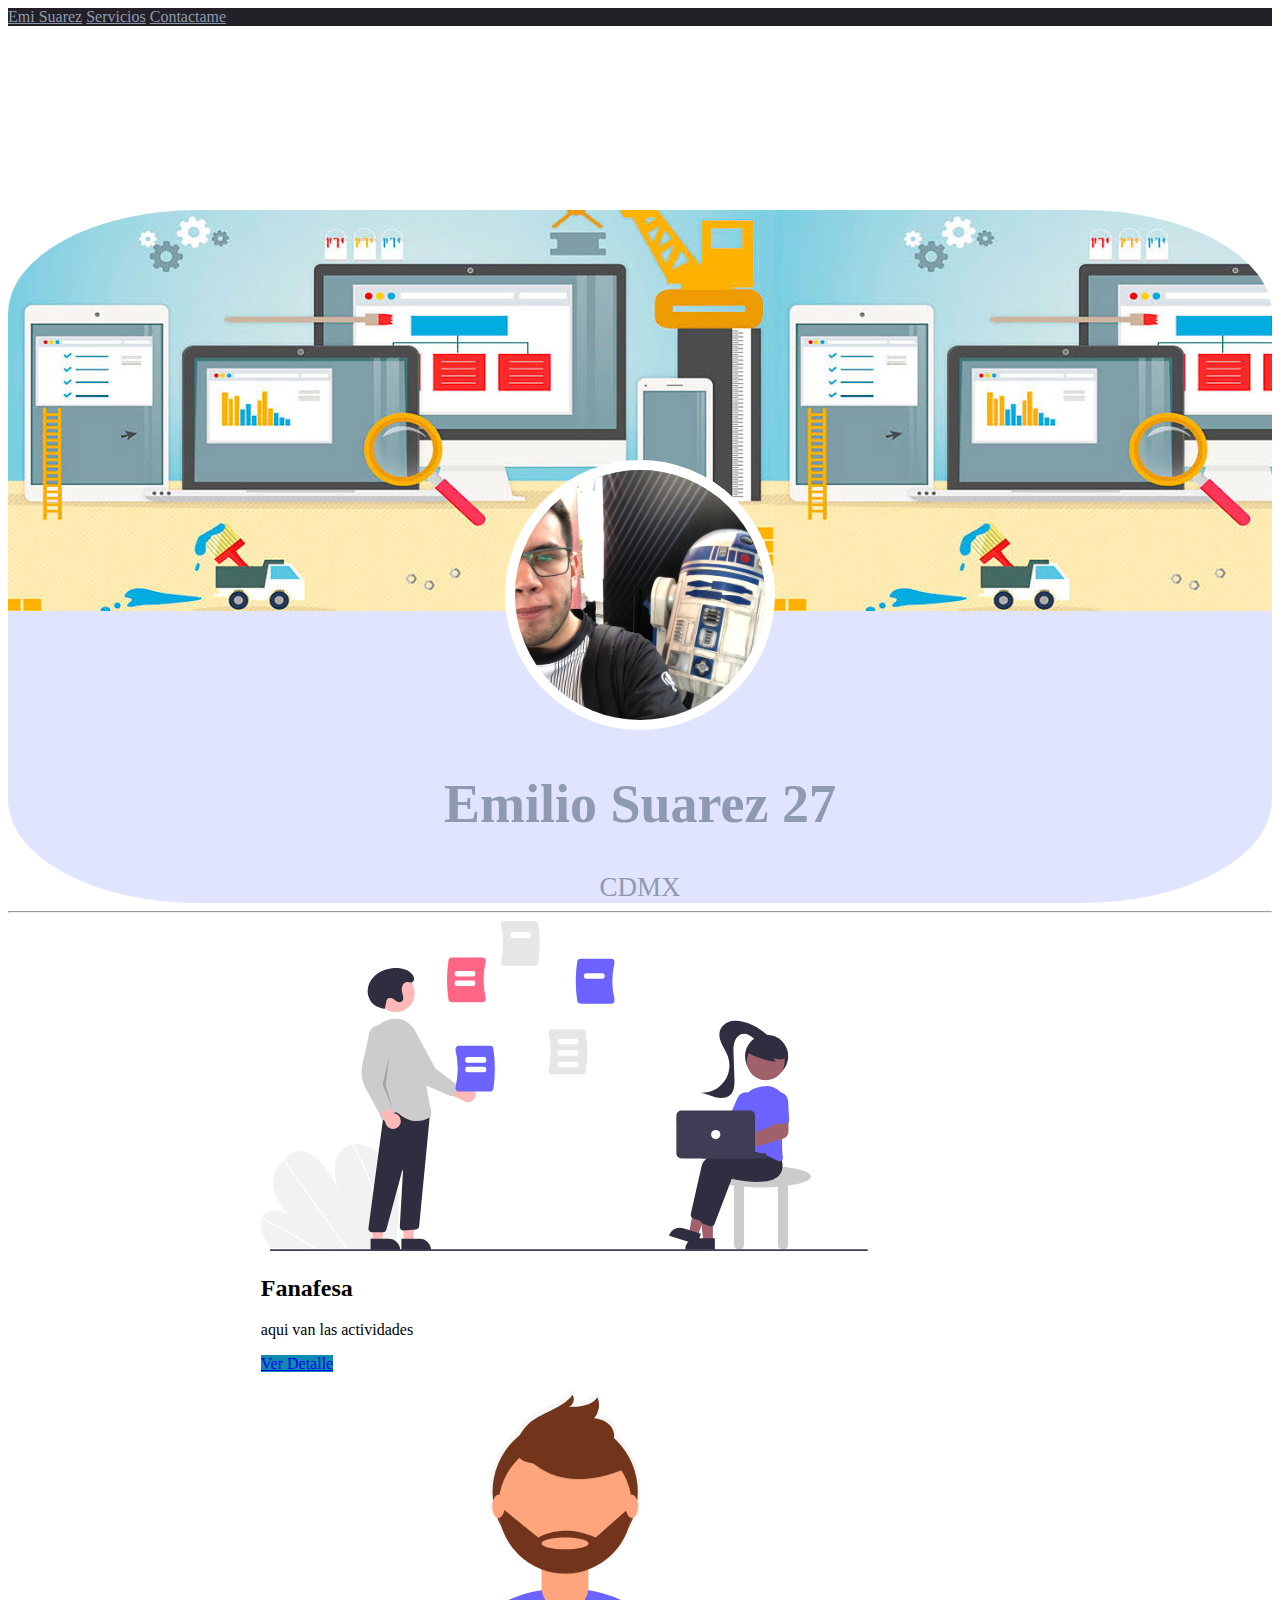
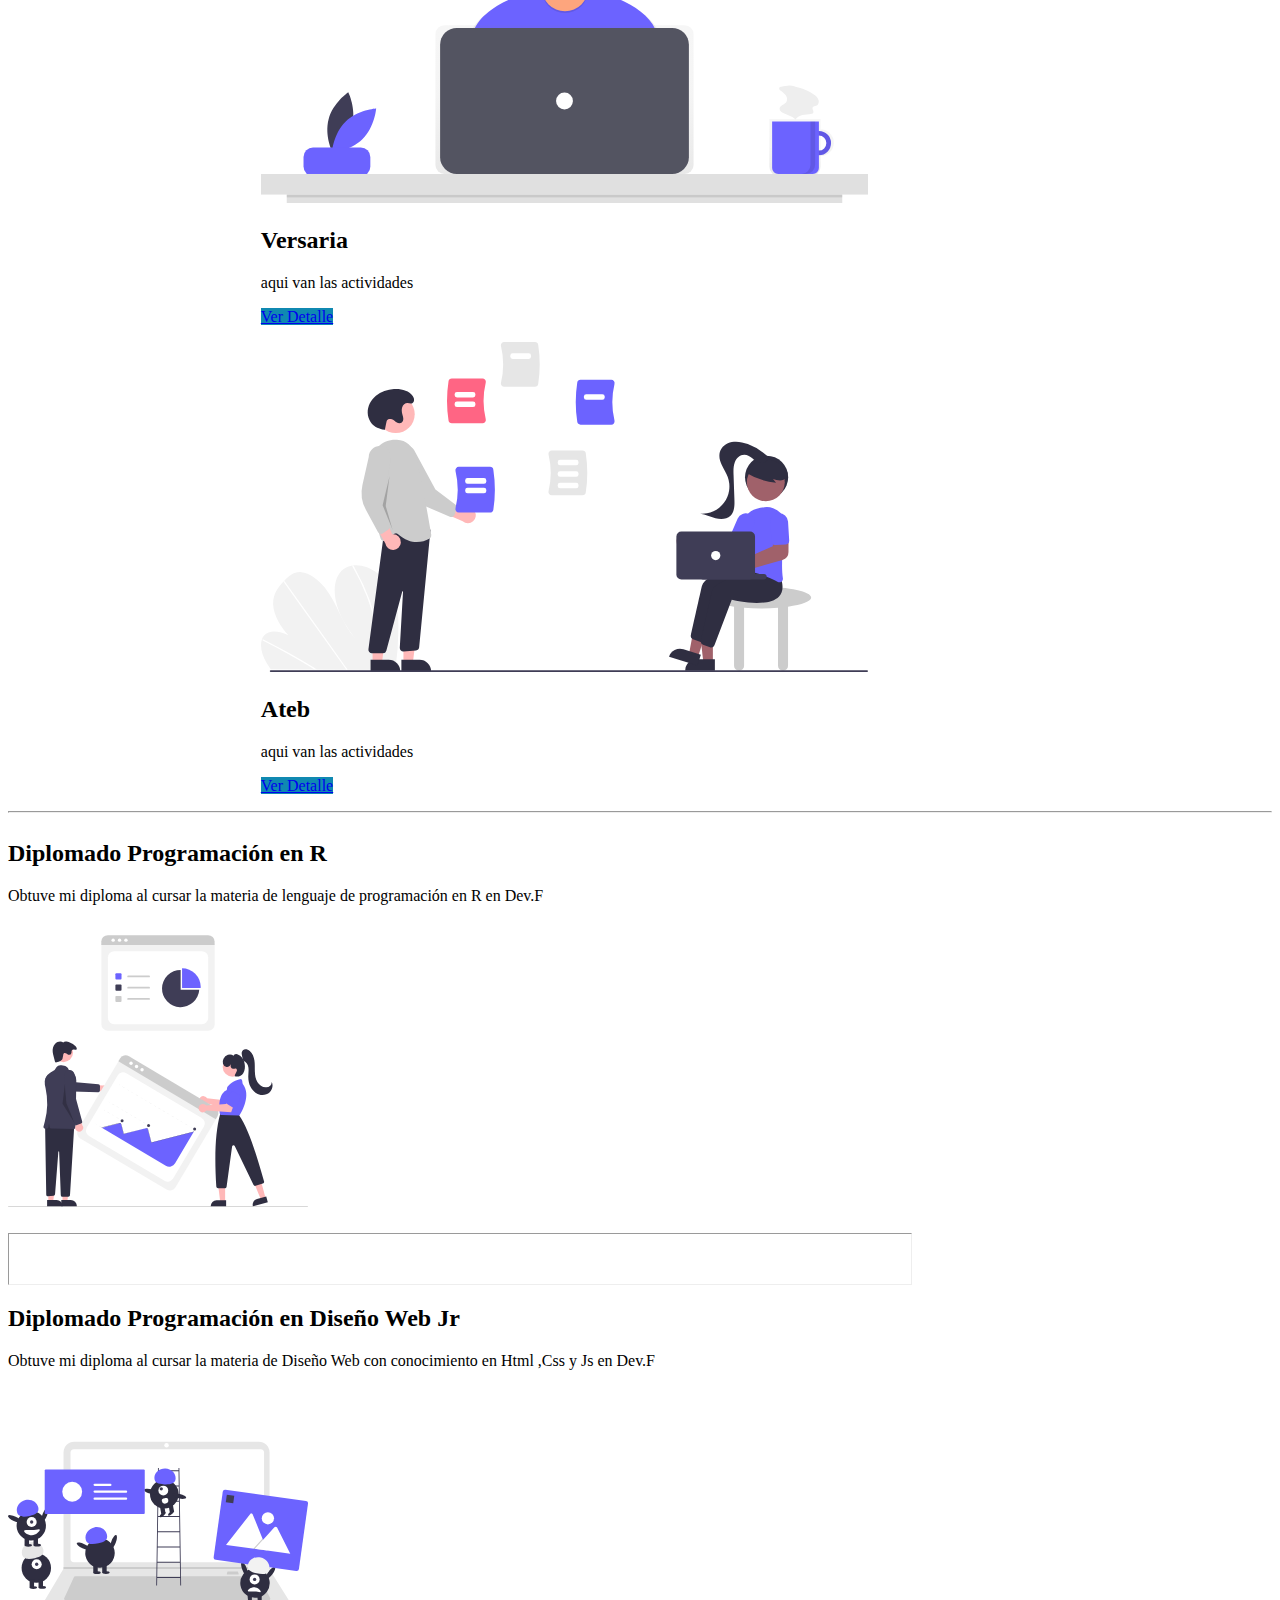
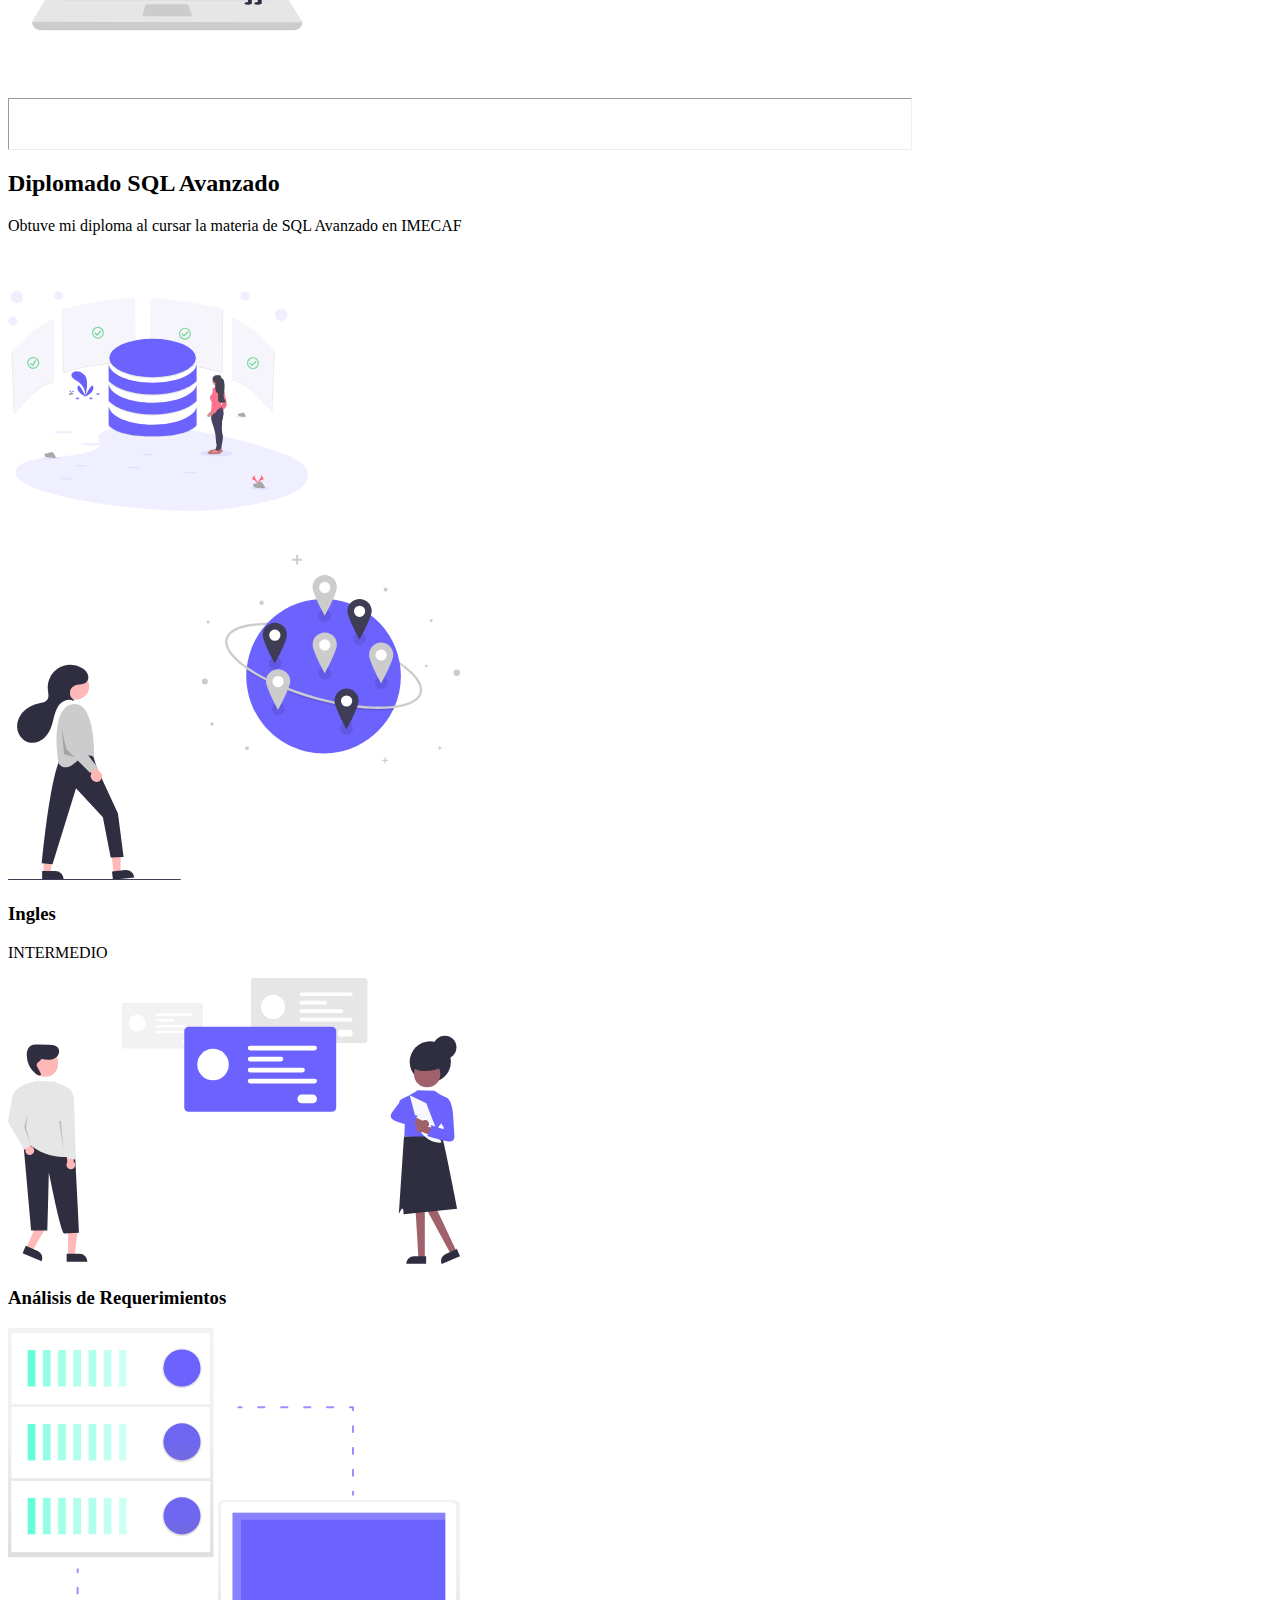
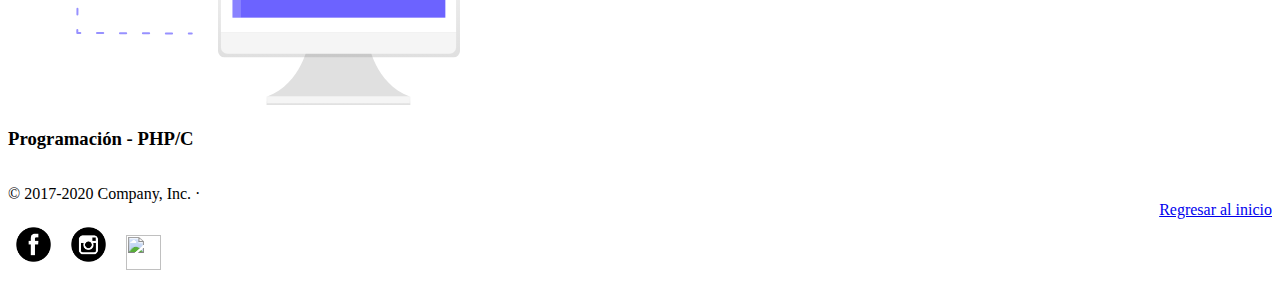
==== index.html @ 8e9b0027 "Inicializar proyecto" ====
<!DOCTYPE html>
<html lang="en">

<head>
    <meta charset="UTF-8">
    <meta name="viewport" content="width=device-width, initial-scale=1.0">
    <title>Emi Suarez</title>
    <!--BOOTSTRAP-->
    <link rel="stylesheet" href="https://cdn.jsdelivr.net/npm/bootstrap@4.5.3/dist/css/bootstrap.min.css"
        integrity="sha384-TX8t27EcRE3e/ihU7zmQxVncDAy5uIKz4rEkgIXeMed4M0jlfIDPvg6uqKI2xXr2" crossorigin="anonymous">
    <script src="https://code.jquery.com/jquery-3.5.1.slim.min.js"
        integrity="sha384-DfXdz2htPH0lsSSs5nCTpuj/zy4C+OGpamoFVy38MVBnE+IbbVYUew+OrCXaRkfj"
        crossorigin="anonymous"></script>
    <script src="https://cdn.jsdelivr.net/npm/bootstrap@4.5.3/dist/js/bootstrap.bundle.min.js"
        integrity="sha384-ho+j7jyWK8fNQe+A12Hb8AhRq26LrZ/JpcUGGOn+Y7RsweNrtN/tE3MoK7ZeZDyx"
        crossorigin="anonymous"></script>
    <!--ESTILOS MINE-->
    <link rel="stylesheet" href="./style.css">
    <script src="./main.js"></script>
</head>

<body>
    <header>
        <nav class="site-header navbar-expand-md navbar-dark fixed-top bg-dark barra">
            <div class="container d-flex flex-column flex-md-row justify-content-between">
                <a class="py-2" href="#">Emi Suarez</a>
                <a class="py-2 d-none d-md-inline-block" href="./servicios.html">Servicios</a>
                <a class="py-2 d-none d-md-inline-block" href="#">Contactame</a>
            </div>
        </nav>
    </header>
    <main>
        <!--tarjeta presentacion-->
        <section class="AboutMe">
            <div class="container-fluid d-flex justify-content-center">
                <div class="col col-sm-12 col-md-12 col-lg-6">
                    <div>   
                        <div class="infoYo align-self-end">
                            <div class="Espacio"></div>
                            <img src="./Images/Yo.jpeg" class="fotoYo" />
                            <h1>Emilio Suarez
                                <span class="js-counter h2 text-primary" data-value="27">27</span>
                            </h1>
                            <span>CDMX</span>
                        </div>
                    </div>
                </div>
            </div>
        </section>
        <!--Experiencia laboral-->
        <hr class="featurette-divider">
        <section class="expLab">
            <div class="container-fluid market">
                <div class="row d-flex justify-content-between">
                    <div class="col-sm-6 col-lg-4 px-2 px-lg-3 mb-3 mb-lg-0 aos-init aos-animate" data-aos="fade-up">
                        <img src="./Images/trabajo1.svg">
                        <h2>
                            Fanafesa
                        </h2>
                        <p>
                            aqui van las actividades
                        </p>
                        <p>
                            <a class="btn btn-sencondary boton" href="#" role="button">Ver Detalle</a>
                        </p>
                    </div>
                    <div class="col-sm-6 col-lg-4 px-2 px-lg-3 mb-3 mb-lg-0 aos-init aos-animate" data-aos="fade-up" data-aos-delay="150">
                        <img src="./Images/trabajo2.svg">
                        <h2>
                            Versaria
                        </h2>
                        <p>
                            aqui van las actividades
                        </p>
                        <p>
                            <a class="btn btn-sencondary boton" href="#" role="button">Ver Detalle</a>
                        </p>
                    </div>
                    <div class="col-sm-6 col-lg-4 px-2 px-lg-3 aos-init aos-animate" data-aos="fade-up" data-aos-delay="200">
                        <img src="./Images/trabajo1.svg">
                        <h2>
                            Ateb
                        </h2>
                        <p>
                            aqui van las actividades
                        </p>
                        <p>
                            <a class="btn btn-sencondary boton" href="#" role="button">Ver Detalle</a>
                        </p>
                    </div>
                </div>
            </div>
        </section>
        <!--Otros estudios-->
        <hr class="featurette-divider">
        <section class="conocimiento">
            <div class="container">
                <div class="row featurette contenido">
                    <div class="col-md-7">
                        <h2 class="featurette-heading"> Diplomado
                            <span class="text-muted">
                                Programación en R
                            </span>
                        </h2>
                        <p>
                            Obtuve mi diploma al cursar la materia de lenguaje de programación en R en Dev.F
                        </p>
                    </div>
                    <div class="col-md-5">
                        <img src="./Images/R.svg"
                            class="bd-placeholder-img bd-placeholder-img-lg featurette-image img-fluid mx-auto"
                            width="300" height="300" preserveAspectRatio="xMidYMid slice" focusable="false" role="img">
                    </div>
                    <hr class="featurette-divider">
                    <div class="row featurette">
                        <div class="col-md-7 order-md-2">
                            <h2 class="featurette-heading"> Diplomado
                                <span class="text-muted">
                                    Programación en Diseño Web Jr
                                </span>
                            </h2>
                            <p>
                                Obtuve mi diploma al cursar la materia de Diseño Web con conocimiento en Html ,Css y Js
                                en
                                Dev.F
                            </p>
                        </div>
                        <div class="col-md-5 order-md-1">
                            <img src="./Images/html.svg"
                                class="bd-placeholder-img bd-placeholder-img-lg featurette-image img-fluid mx-auto"
                                width="300" height="300" preserveAspectRatio="xMidYMid slice" focusable="false"
                                role="img">
                        </div>
                    </div>
                    <hr class="featurette-divider">
                    <div class="row featurette">
                        <div class="col-md-7">
                            <h2 class="featurette-heading">Diplomado
                                <span class="text-muted">SQL Avanzado</span>
                            </h2>
                            <p class="lead">
                                Obtuve mi diploma al cursar la materia de SQL Avanzado en
                                IMECAF
                            </p>
                        </div>
                        <div class="col-md-5">
                            <img src="./Images/sql.svg"
                                class="bd-placeholder-img bd-placeholder-img-lg featurette-image img-fluid mx-auto"
                                width="300" height="300" preserveAspectRatio="xMidYMid slice" focusable="false"
                                role="img">
                        </div>
                    </div>
                    <div class="container-fluid">
                        <div class="row d-flex justify-content-around conocimientoAdic">
                            <div class="col-lg-3">
                                <img src="./Images/Language.svg">
                                <h3>
                                    Ingles
                                </h3>
                                <p>
                                    INTERMEDIO
                                </p>
                            </div>
                            <div class="col-lg-3">
                                <img src="./Images/Analysis.svg">
                                <h3>
                                    Análisis de Requerimientos
                                </h3>
                            </div>
                            <div class="col-lg-3">
                                <img src="./Images/programming.svg">
                                <h3>
                                    Programación - PHP/C
                                </h3>
                            </div>
                        </div>
                    </div>
                </div>
            </div>
        </section>
    </main>
    <!--footer-->
    <section>
        <footer class="container redes">
            <p class="float-rigth">
                <a href="#">
                    Regresar al inicio
                </a>
            </p>
            <p>© 2017-2020 Company, Inc. ·</p>
            <div class="d-flex justify-content-center">
            <a href="http://facebook.com" target="_BLANK"> <img src="./Images/facebook.png" class="img-pie" /></a>
            <a href="https://www.instagram.com/" target="_BLANK"><img src="./Images/instagram.png"
                    class="img-pie" /></a>
            <a href="https://www.linkedin.com/" target="_BLANK"><img src="./Images/linkedin.png" class="img-pie" /></a>
        </div>
        </footer>
    </section>
</body>

</html>
---- style.css ----
:root{
    --dark-blue: hsl(260, 8%, 14%);
    --dark-blue-reviews: hsl(217, 28%, 15%);
    --dark-blue-testimonial: hsl(219, 30%, 18%);
    --cyan: hsl(180, 66%, 49%);
    --white: white;
    --manate : hsl(218, 17%, 62%);
    --languid-lavender: hsl(275, 18%, 79%);
    --pale-pink: hsl(351, 47%, 88%);
    --pale-purple-pantone:hsl(312, 91%, 96%);
    --lavander-web:hsl(233, 100%, 94%);
    --peacook-blue: hsl(195, 83%, 38%);

}
/*Nav*/
.site-header a:hover{
    color: var(--white);
    text-decoration: none;
}

.barra{
    background-color: var(--dark-blue);
    margin-bottom: 10%;
}

.barra a{
    color: var(--manate);
}

/*aboutMe*/
.AboutMe{
    padding-top: 3%;
}

.infoYo{
    color: var(--manate);
    font-size: 27px;
    border-radius: 15%;
    font-family: 'Architects Daughter', cursive;
    text-align: center;
    background: var(--lavander-web) url(./Images/IMG_2468.JPG);
    background-repeat: repeat no-repeat;
    overflow: hidden;
    margin-top: 20px;
    padding-top: 250px;
}

.fotoYo{
    width:250px;
    height:250px;
    border-radius:200px;
    object-fit: cover;
    border: var(--white) solid 10px;
}

/*Experiencia Laboral*/
.expLab{
    padding-left: 20%;
}

.expLab img{
    width: 60%;
    height: 60%;
    align-items: center;
}

.boton{
    background-color: var(--peacook-blue);
}

/*Conocimientos*/
.conocimiento{
    display: flex;
    align-items: baseline;
}

.conocimiento hr{
    padding-top: 50px;
}

.conocimientoAdic img{
    height: 50%;
    width: 50%;
    align-items: center;
}

/*Footer*/
.img-pie{
    width: 35px;
    height: 35px;
    margin: 8px;
}

.float-rigth{
    float: right !important;
}

.Jumbotron{
    background-image: url(./Images/undraw_design_components_9vy6.svg);
    background-position: top;
    background-repeat: no-repeat;
    background-size: contain;
}
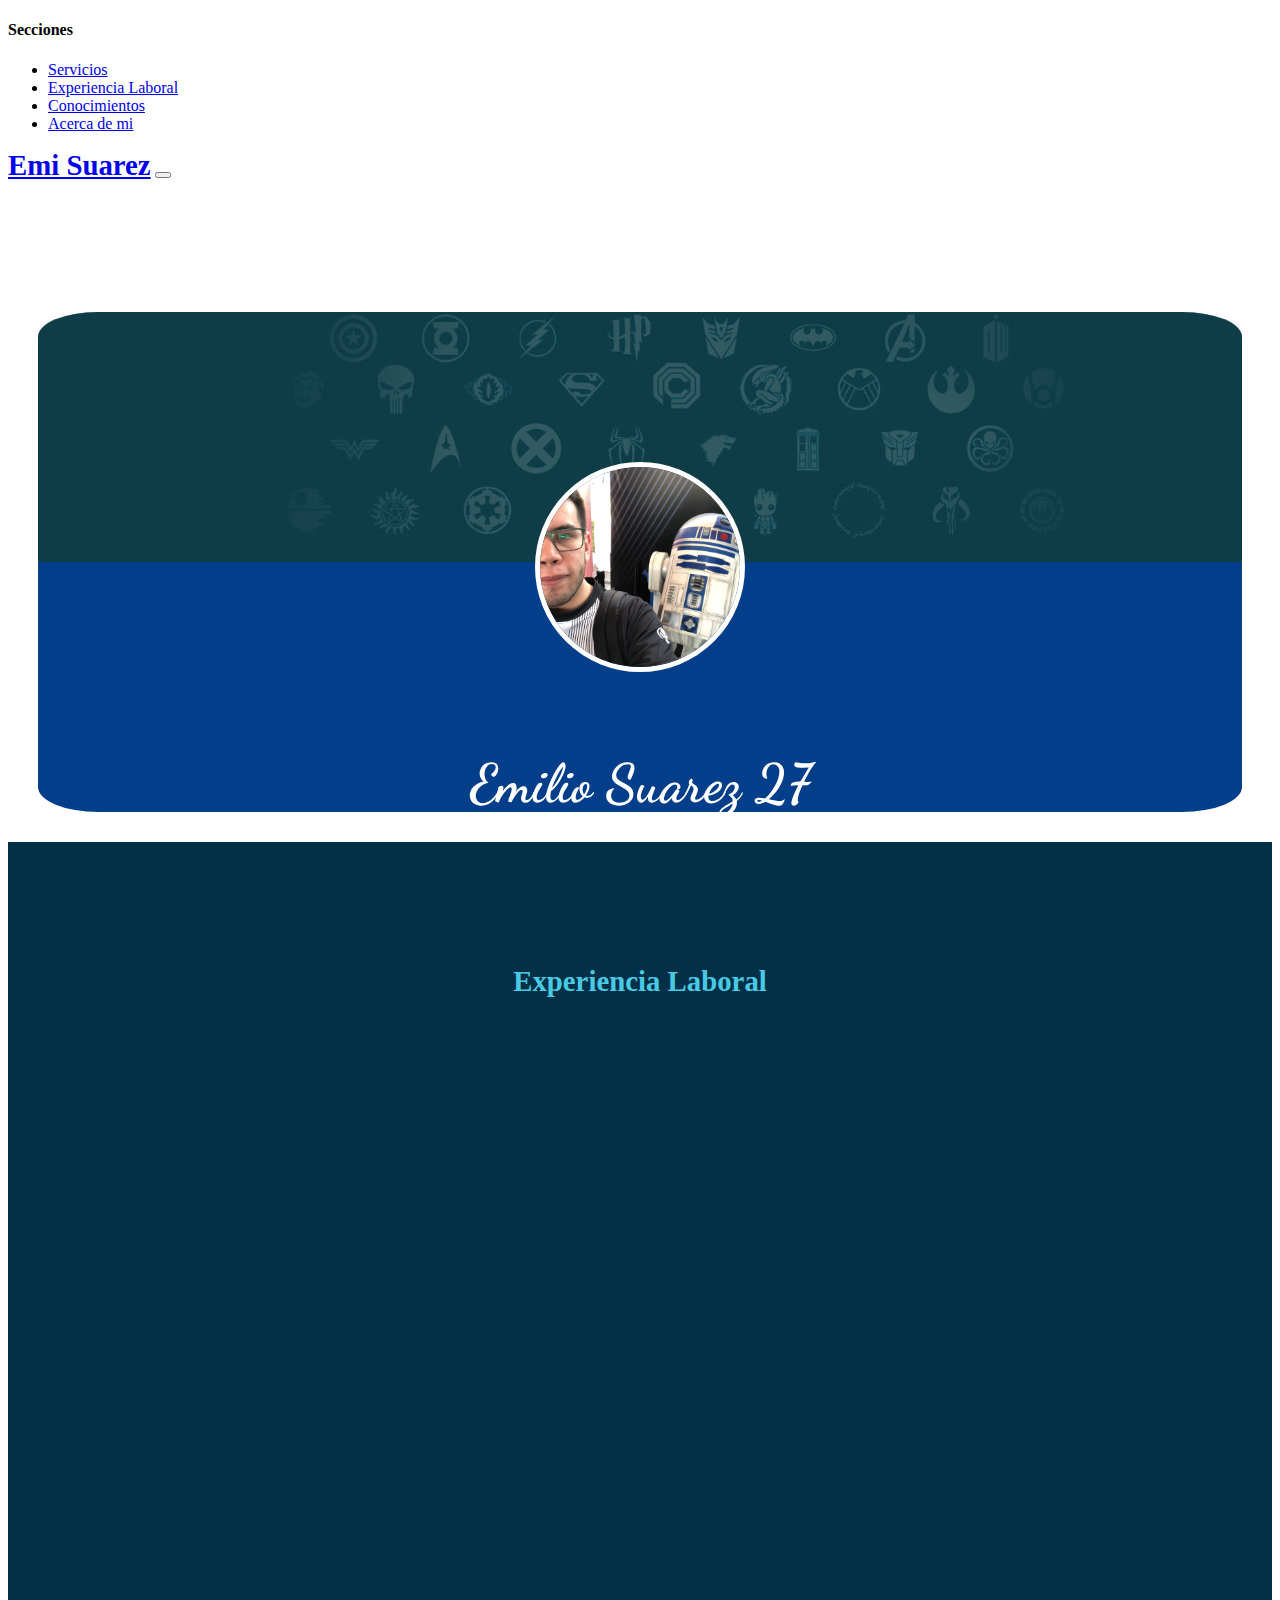
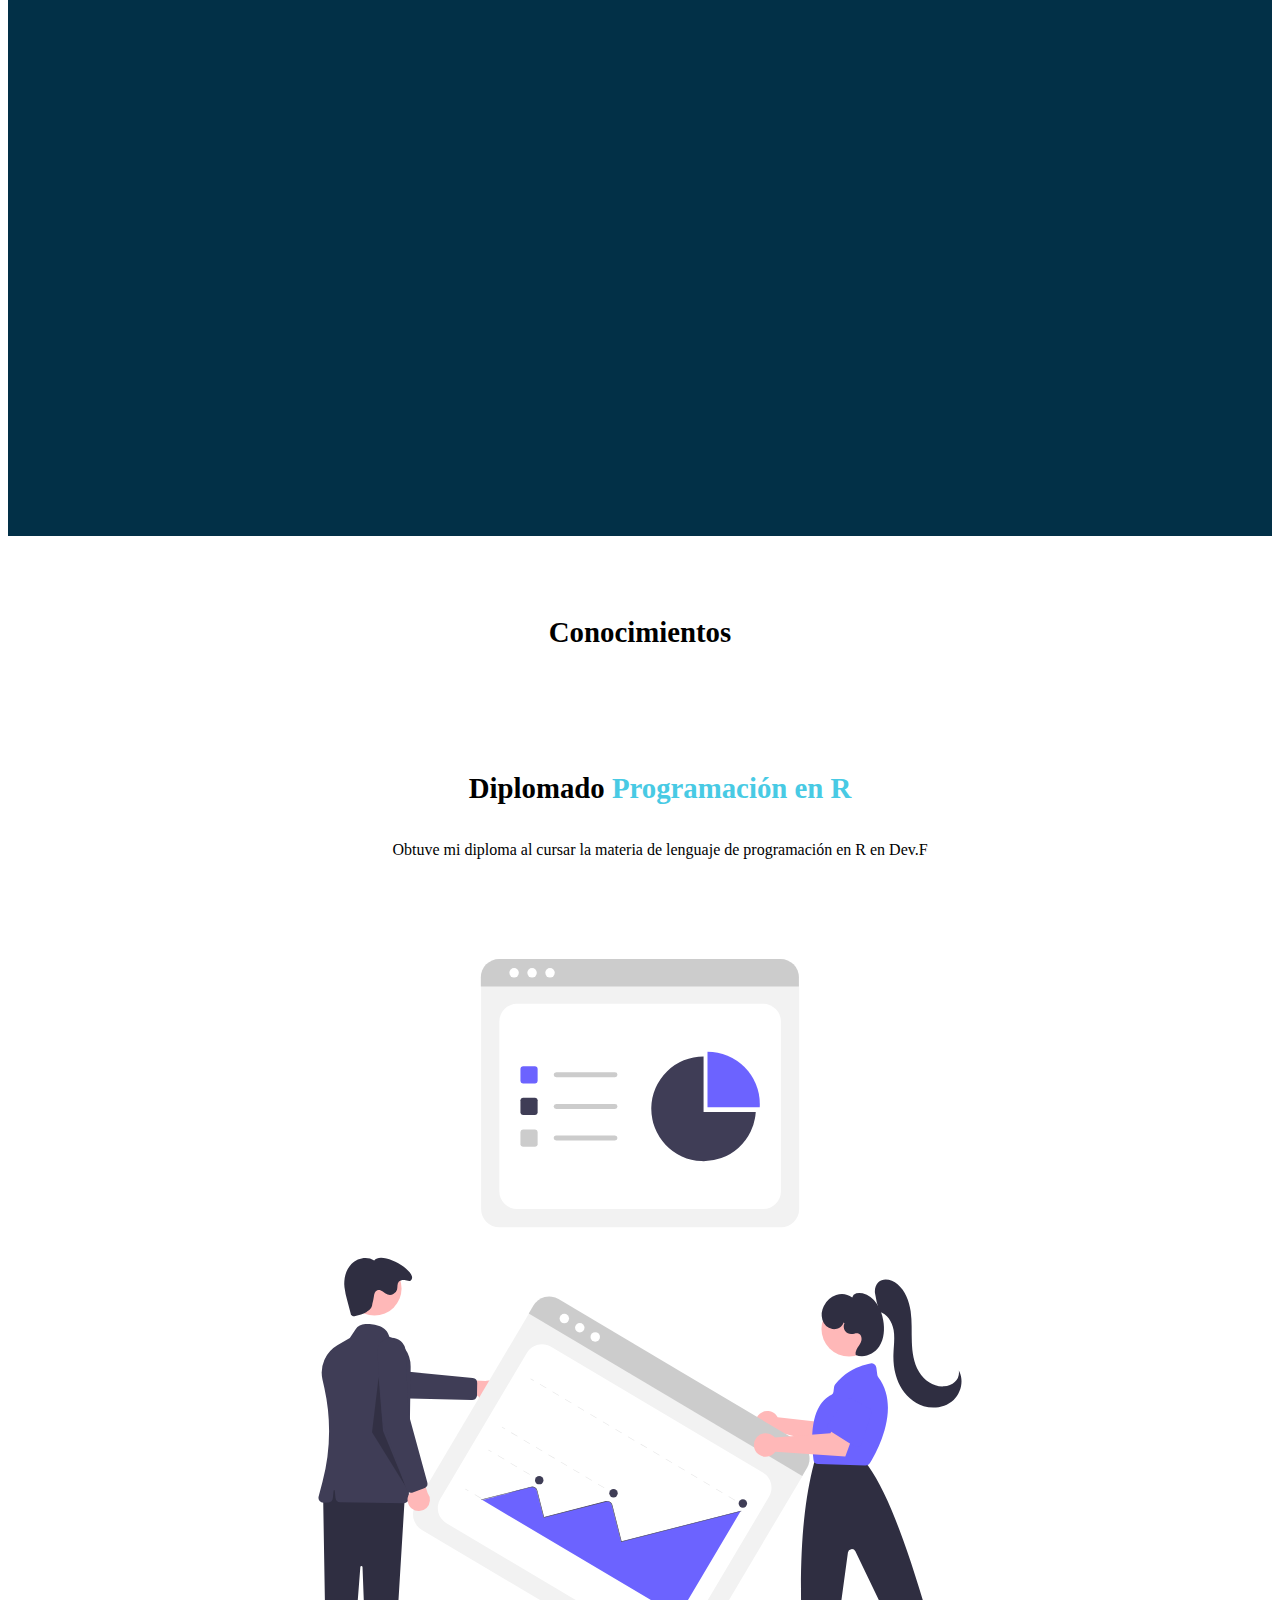
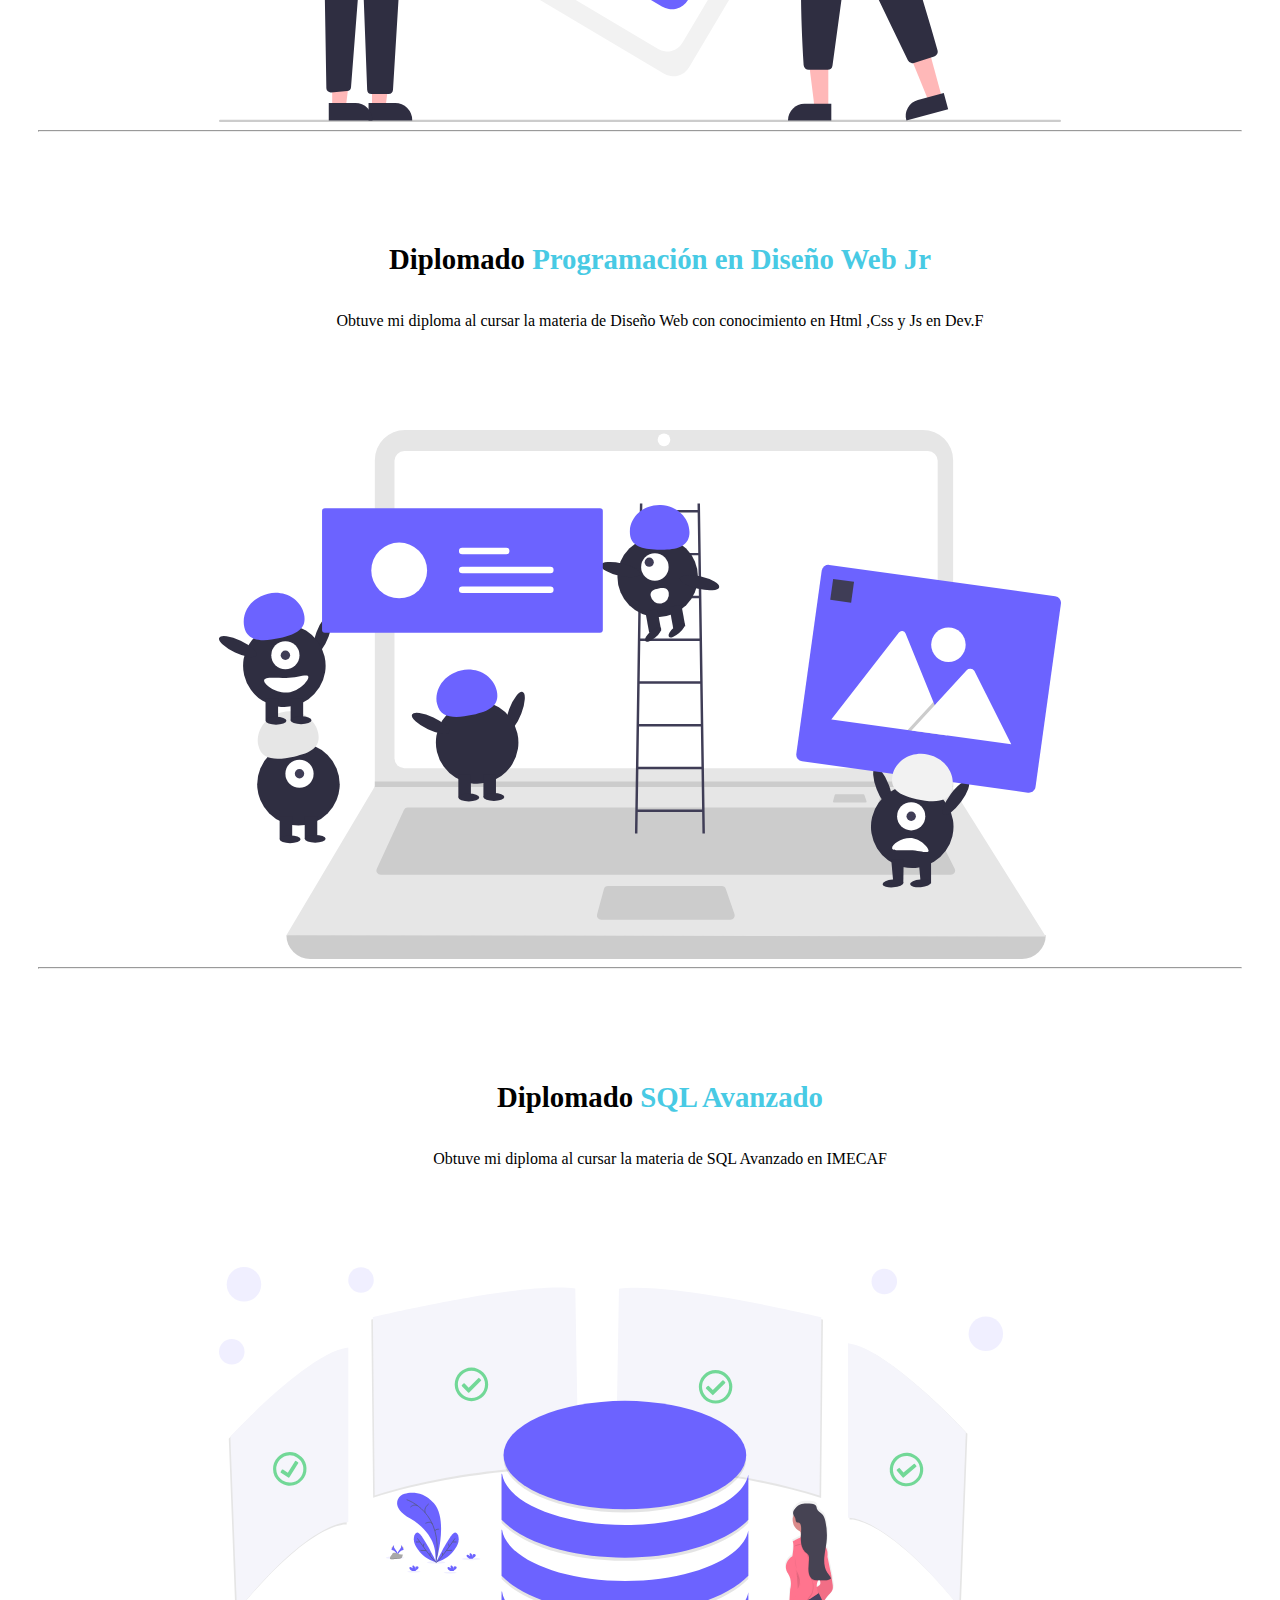
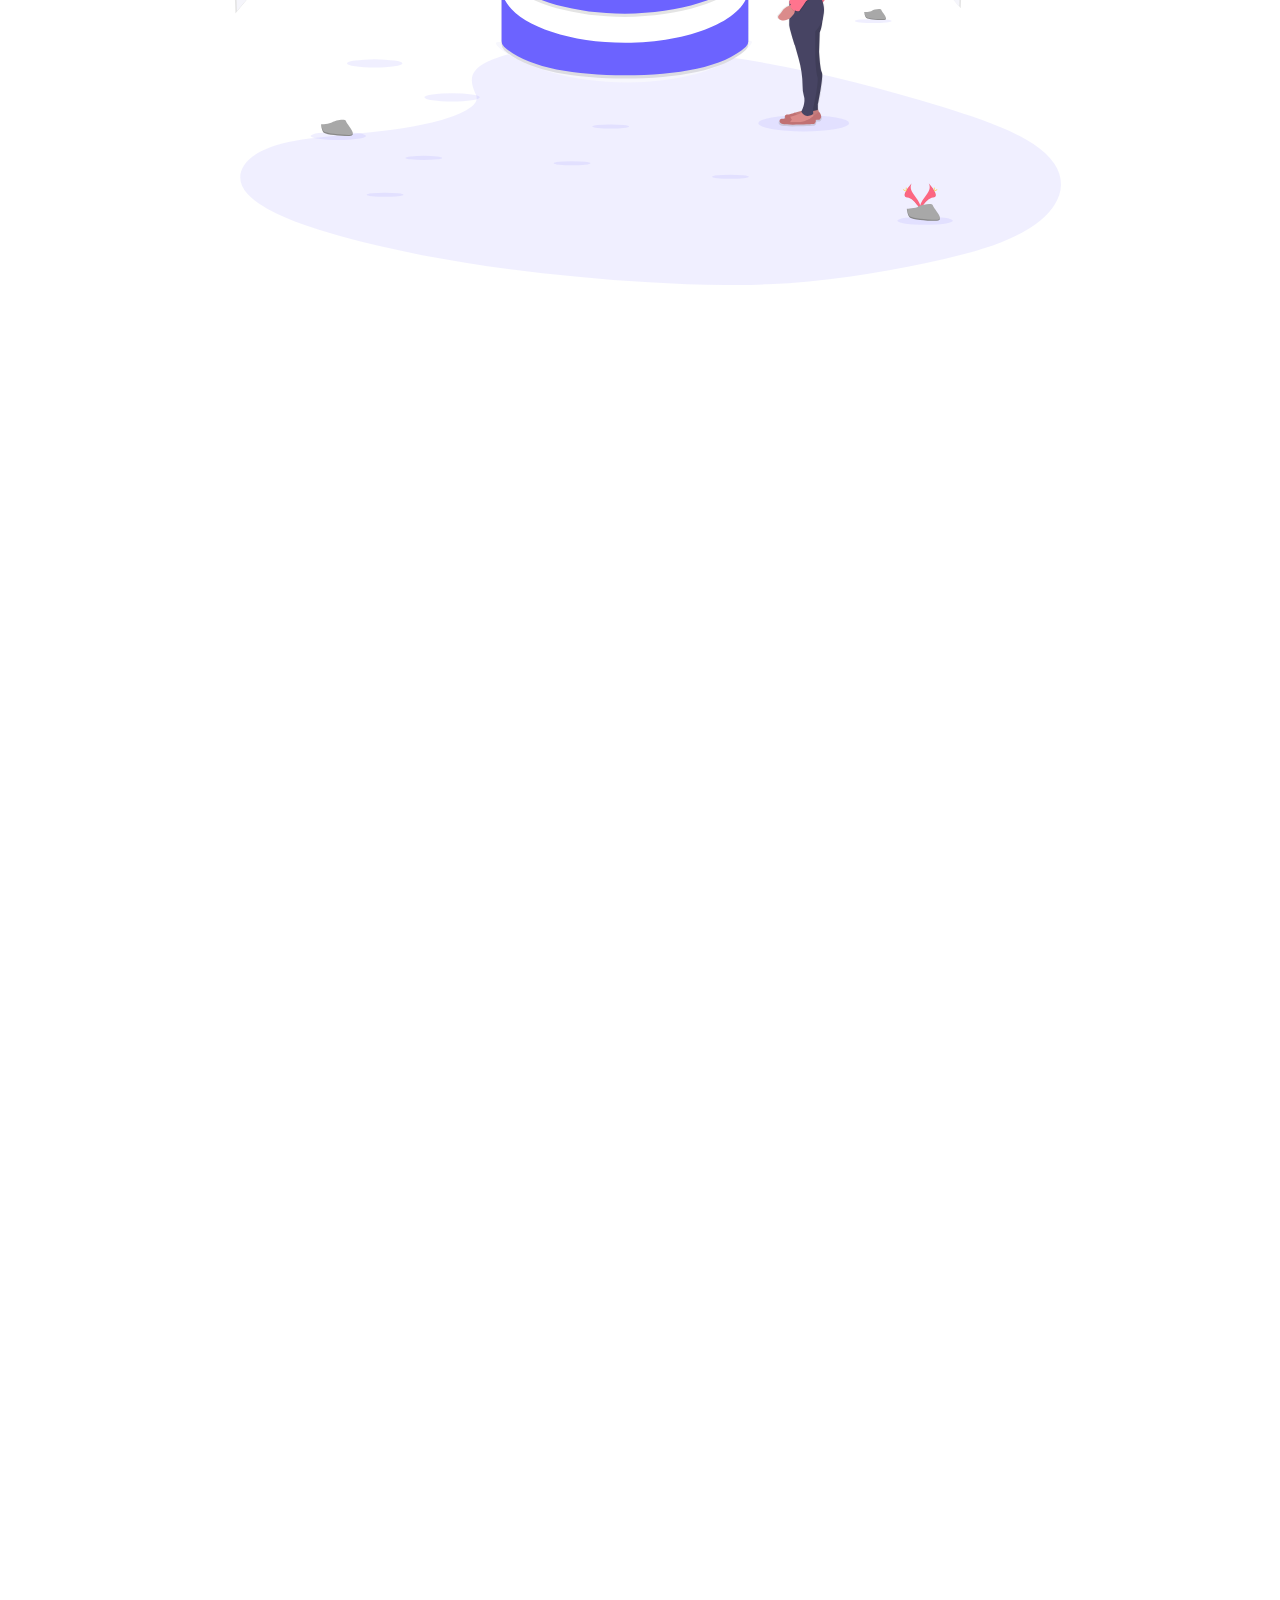
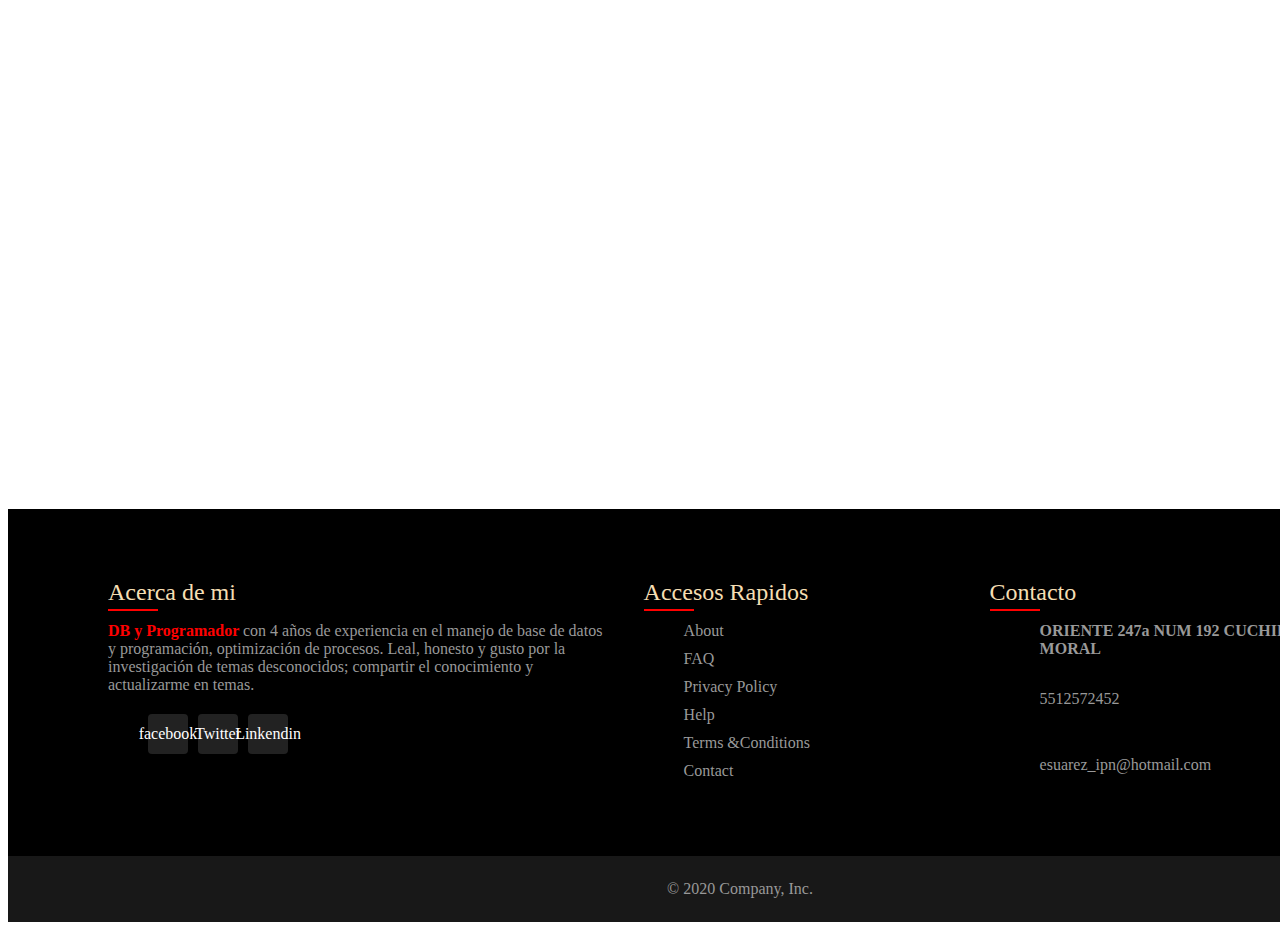
==== commit 5ee740ad: "cambio estilos background y animaciones" ====
--- a/index.html
+++ b/index.html
@@ -14,75 +14,130 @@
     <script src="https://cdn.jsdelivr.net/npm/bootstrap@4.5.3/dist/js/bootstrap.bundle.min.js"
         integrity="sha384-ho+j7jyWK8fNQe+A12Hb8AhRq26LrZ/JpcUGGOn+Y7RsweNrtN/tE3MoK7ZeZDyx"
         crossorigin="anonymous"></script>
+    <!--ESTILOS animated-->
+    <link rel="stylesheet" href="https://cdnjs.cloudflare.com/ajax/libs/animate.css/4.1.1/animate.min.css" />
     <!--ESTILOS MINE-->
     <link rel="stylesheet" href="./style.css">
+    <script src="./wow.js"></script>
+    <script>
+        new WOW().init();
+    </script>
     <script src="./main.js"></script>
 </head>
 
 <body>
     <header>
-        <nav class="site-header navbar-expand-md navbar-dark fixed-top bg-dark barra">
-            <div class="container d-flex flex-column flex-md-row justify-content-between">
-                <a class="py-2" href="#">Emi Suarez</a>
-                <a class="py-2 d-none d-md-inline-block" href="./servicios.html">Servicios</a>
-                <a class="py-2 d-none d-md-inline-block" href="#">Contactame</a>
-            </div>
-        </nav>
+        <div class="collapse bg-dark" id="navbarHeader">
+            <div class="container boxSec">
+              <div class="row">
+                <div class="col-sm-4 offset-md-1 py-4">
+                  <h4 class="text-white">Secciones</h4>
+                  <ul class="list-unstyled">
+                    <li><a href="./servicios.html" class="text-white">Servicios</a></li>
+                    <li><a href="#" class="text-white">Experiencia Laboral</a></li>
+                    <li><a href="#" class="text-white">Conocimientos</a></li>
+                    <li><a href="#" class="text-white">Acerca de mi</a></li>
+                  </ul>
+                </div>
+              </div>
+            </div>
+          </div>
+          <div class="navbar navbar-dark bg-dark shadow-sm">
+            <div class="container d-flex justify-content-between">
+              <a href="#" class="navbar-brand d-flex align-items-center Name">Emi Suarez</a>
+              <button class="navbar-toggler" type="button" data-toggle="collapse" data-target="#navbarHeader" aria-controls="navbarHeader" aria-expanded="false" aria-label="Toggle navigation">
+                <span class="navbar-toggler-icon"></span>
+              </button>
+            </div>
+          </div>
     </header>
     <main>
         <!--tarjeta presentacion-->
         <section class="AboutMe">
             <div class="container-fluid d-flex justify-content-center">
                 <div class="col col-sm-12 col-md-12 col-lg-6">
-                    <div>   
-                        <div class="infoYo align-self-end">
-                            <div class="Espacio"></div>
-                            <img src="./Images/Yo.jpeg" class="fotoYo" />
-                            <h1>Emilio Suarez
-                                <span class="js-counter h2 text-primary" data-value="27">27</span>
-                            </h1>
-                            <span>CDMX</span>
+                    <div>
+                        <div class="infoYo">
+                            <div class="boxHeader">
+                            </div>
+                            <div class="boxContent">
+                                <img src="./Images/Yo.jpeg" class="fotoYo" />
+                                <div class="boxInfo">
+                                    <h1>Emilio Suarez
+                                        <span>27</span><br>
+                                        <span>CDMX</span>
+                                    </h1>
+                                </div>
+                            </div>
                         </div>
                     </div>
                 </div>
             </div>
         </section>
         <!--Experiencia laboral-->
-        <hr class="featurette-divider">
         <section class="expLab">
-            <div class="container-fluid market">
+            <h2>Experiencia Laboral</h2>
+            <div class="container-fluid market animate__fadeInRightBig wow" data-wow-duration="4s">
                 <div class="row d-flex justify-content-between">
-                    <div class="col-sm-6 col-lg-4 px-2 px-lg-3 mb-3 mb-lg-0 aos-init aos-animate" data-aos="fade-up">
+                    <div class="col-sm-6 col-lg-4 px-2 px-lg-3 mb-3 mb-lg-0 boxExpLab">
                         <img src="./Images/trabajo1.svg">
                         <h2>
                             Fanafesa
                         </h2>
                         <p>
-                            aqui van las actividades
+                            <ul class="list-unstyled">
+                                <li>Soporte a la herramienta HCM</li>
+                                <li>Levantamiento de Service Request</li>
+                                <li>Accesos y roles a usuarios</li>
+                                <li>Actualización informacion a tablas mediante un layout de carga</li>
+                                <li>Reportes en OTBI</li>
+                                <li>Conultas PL/SQL</li>
+                                <li>Configuracion de modulos de la plataforma</li>
+                                <li>Analisis de requerimientos y plan de trabajo</li>
+                              </ul>
                         </p>
                         <p>
                             <a class="btn btn-sencondary boton" href="#" role="button">Ver Detalle</a>
                         </p>
                     </div>
-                    <div class="col-sm-6 col-lg-4 px-2 px-lg-3 mb-3 mb-lg-0 aos-init aos-animate" data-aos="fade-up" data-aos-delay="150">
+                    <div class="col-sm-6 col-lg-4 px-2 px-lg-3 mb-3 mb-lg-0 boxExpLab">
                         <img src="./Images/trabajo2.svg">
                         <h2>
                             Versaria
                         </h2>
                         <p>
-                            aqui van las actividades
+                            <ul class="list-unstyled">
+                                <li>Monitorizar ejecucion de JOBS</li>
+                                <li>Revision de documentacion DB2 para realizar soporte</li>
+                                <li>Migracion de version SQL SERVER</li>
+                                <li>Monitorizar memoria del servidor donde esta alojada Base de Datos</li>
+                                <li>Liberaion de bloqueos por ejecucion de JOBSde SQL SERVER</li>
+                                <li>Respaldo de base de datos</li>
+                                <li>Planificacion de capacidad</li>
+                                <li>Programación en COBOLen framework BETA91</li>
+                                <li>Generación de reportes</li>
+                              </ul>
                         </p>
                         <p>
                             <a class="btn btn-sencondary boton" href="#" role="button">Ver Detalle</a>
                         </p>
                     </div>
-                    <div class="col-sm-6 col-lg-4 px-2 px-lg-3 aos-init aos-animate" data-aos="fade-up" data-aos-delay="200">
-                        <img src="./Images/trabajo1.svg">
+                    <div class="col-sm-6 col-lg-4 px-2 px-lg-3 mb-3 mb-lg-0 boxExpLab">
+                        <img src="./Images/trabajo3.svg">
                         <h2>
                             Ateb
                         </h2>
                         <p>
-                            aqui van las actividades
+                            <ul class="list-unstyled">
+                                <li>Implementación del software Cofidi</li>
+                                <li>Diseño de base de datos para solución al usuario</li>
+                                <li>Migración de información de versión del SQL SERVER</li>
+                                <li>Modificación de Store Procedure</li>
+                                <li>Análisis de requerimientos y plan de trabajo</li>
+                                <li>Diseño de comunicación entre software y archivos de carga</li>
+                                <li>Tester</li>
+
+                            </ul>
                         </p>
                         <p>
                             <a class="btn btn-sencondary boton" href="#" role="button">Ver Detalle</a>
@@ -92,13 +147,13 @@
             </div>
         </section>
         <!--Otros estudios-->
-        <hr class="featurette-divider">
         <section class="conocimiento">
+            <h2>Conocimientos</h2>
             <div class="container">
-                <div class="row featurette contenido">
-                    <div class="col-md-7">
+                <div class="row featurette">
+                    <div class="col-md-6 boxContent">
                         <h2 class="featurette-heading"> Diplomado
-                            <span class="text-muted">
+                            <span>
                                 Programación en R
                             </span>
                         </h2>
@@ -106,16 +161,16 @@
                             Obtuve mi diploma al cursar la materia de lenguaje de programación en R en Dev.F
                         </p>
                     </div>
-                    <div class="col-md-5">
+                    <div class="col-md-6 boxImg">
                         <img src="./Images/R.svg"
                             class="bd-placeholder-img bd-placeholder-img-lg featurette-image img-fluid mx-auto"
-                            width="300" height="300" preserveAspectRatio="xMidYMid slice" focusable="false" role="img">
+                            preserveAspectRatio="xMidYMid slice" focusable="false" role="img">
                     </div>
                     <hr class="featurette-divider">
                     <div class="row featurette">
-                        <div class="col-md-7 order-md-2">
+                        <div class="col-md-6 order-md-2 boxContent">
                             <h2 class="featurette-heading"> Diplomado
-                                <span class="text-muted">
+                                <span>
                                     Programación en Diseño Web Jr
                                 </span>
                             </h2>
@@ -125,53 +180,56 @@
                                 Dev.F
                             </p>
                         </div>
-                        <div class="col-md-5 order-md-1">
+                        <div class="col-md-6 order-md-1 boxImg">
                             <img src="./Images/html.svg"
                                 class="bd-placeholder-img bd-placeholder-img-lg featurette-image img-fluid mx-auto"
-                                width="300" height="300" preserveAspectRatio="xMidYMid slice" focusable="false"
-                                role="img">
+                                preserveAspectRatio="xMidYMid slice" focusable="false" role="img">
                         </div>
                     </div>
                     <hr class="featurette-divider">
                     <div class="row featurette">
-                        <div class="col-md-7">
+                        <div class="col-md-6 boxContent">
                             <h2 class="featurette-heading">Diplomado
-                                <span class="text-muted">SQL Avanzado</span>
+                                <span>SQL Avanzado</span>
                             </h2>
                             <p class="lead">
                                 Obtuve mi diploma al cursar la materia de SQL Avanzado en
                                 IMECAF
                             </p>
                         </div>
-                        <div class="col-md-5">
+                        <div class="col-md-6 boxImg">
                             <img src="./Images/sql.svg"
                                 class="bd-placeholder-img bd-placeholder-img-lg featurette-image img-fluid mx-auto"
-                                width="300" height="300" preserveAspectRatio="xMidYMid slice" focusable="false"
-                                role="img">
-                        </div>
-                    </div>
-                    <div class="container-fluid">
-                        <div class="row d-flex justify-content-around conocimientoAdic">
-                            <div class="col-lg-3">
-                                <img src="./Images/Language.svg">
-                                <h3>
-                                    Ingles
-                                </h3>
-                                <p>
-                                    INTERMEDIO
-                                </p>
-                            </div>
-                            <div class="col-lg-3">
-                                <img src="./Images/Analysis.svg">
-                                <h3>
-                                    Análisis de Requerimientos
-                                </h3>
-                            </div>
-                            <div class="col-lg-3">
-                                <img src="./Images/programming.svg">
-                                <h3>
-                                    Programación - PHP/C
-                                </h3>
+                                preserveAspectRatio="xMidYMid slice" focusable="false" role="img">
+                        </div>
+                    </div>
+                    <div class="conocimientoAdic animate__rotateInUpRight wow" data-wow-duration="1s">
+                        <div class="container-fluid">
+                            <div class="row d-flex justify-content-around">
+                                <div class="col-lg-3">
+                                    <img src="./Images/Language.svg">
+                                    <h3>
+                                        Ingles
+                                    </h3>
+                                    <p>
+                                        INTERMEDIO
+                                    </p>
+                                </div>
+                                <div class="col-lg-6">
+                                    <img src="./Images/Analysis.svg">
+                                    <h3>
+                                        Análisis de Requerimientos
+                                    </h3>
+                                </div>
+                                <div class="col-lg-3">
+                                    <img src="./Images/programming.svg">
+                                    <h3>
+                                        Programación
+                                    </h3>
+                                    <p>
+                                        PHP/C
+                                    </p>
+                                </div>
                             </div>
                         </div>
                     </div>
@@ -180,22 +238,63 @@
         </section>
     </main>
     <!--footer-->
-    <section>
-        <footer class="container redes">
-            <p class="float-rigth">
-                <a href="#">
-                    Regresar al inicio
-                </a>
-            </p>
-            <p>© 2017-2020 Company, Inc. ·</p>
-            <div class="d-flex justify-content-center">
-            <a href="http://facebook.com" target="_BLANK"> <img src="./Images/facebook.png" class="img-pie" /></a>
-            <a href="https://www.instagram.com/" target="_BLANK"><img src="./Images/instagram.png"
-                    class="img-pie" /></a>
-            <a href="https://www.linkedin.com/" target="_BLANK"><img src="./Images/linkedin.png" class="img-pie" /></a>
+    <footer>
+        <div class="boxAbout">
+            <div class="sec aboutMe">
+                <h2>Acerca de mi</h2>
+                <p><span>DB y Programador </span>con 4 años de
+                    experiencia en el manejo de base de datos
+                    y programación, optimización de
+                    procesos. Leal, honesto y gusto por la
+                    investigación de temas desconocidos;
+                    compartir el conocimiento y actualizarme
+                    en temas.</p>
+
+                <ul class="sci">
+                    <li>
+                        <a href="#">facebook</a>
+                    </li>
+                    <li>
+                        <a href="#">Twitter</a>
+                    </li>
+                    <li>
+                        <a href="#">Linkendin</a>
+                    </li>
+                </ul>
+            </div>
+            <div class="sec quickLinks">
+                <h2>Accesos Rapidos</h2>
+                <ul>
+                    <li><a href="#">About</a></li>
+                    <li><a href="#">FAQ</a></li>
+                    <li><a href="#">Privacy Policy</a></li>
+                    <li><a href="#">Help</a></li>
+                    <li><a href="#">Terms &Conditions</a></li>
+                    <li><a href="#">Contact</a></li>
+                </ul>
+            </div>
+            <div class="sec Contacto">
+                <h2>Contacto</h2>
+                <ul class="info">
+                    <li>
+                        <span></span>
+                        <span>ORIENTE 247a NUM 192 CUCHILLA DEL MORAL</span>
+                    </li>
+                    <li>
+                        <span></span>
+                        <p><a href="tel:5512572452">5512572452</a></p>
+                    </li>
+                    <li>
+                        <span></span>
+                        <p><a href="mailito:esuarez_ipn@hotmail.com">esuarez_ipn@hotmail.com</a></p>
+                    </li>
+                </ul>
+            </div>
         </div>
-        </footer>
-    </section>
+    </footer>
+    <div class="copyrigthText">
+        <p>© 2020 Company, Inc.</p>
+    </div>
 </body>
 
 </html>--- a/style.css
+++ b/style.css
@@ -1,3 +1,5 @@
+@import url('https://fonts.googleapis.com/css2?family=Dancing+Script:wght@500&display=swap');
+
 :root{
     --dark-blue: hsl(260, 8%, 14%);
     --dark-blue-reviews: hsl(217, 28%, 15%);
@@ -13,49 +15,81 @@
 
 }
 /*Nav*/
-.site-header a:hover{
-    color: var(--white);
+.Name{
+    font-size: 1.8rem;
+    font-weight: bold;
+}
+.boxSec a:hover{
+    color: #f00;
     text-decoration: none;
-}
-
-.barra{
-    background-color: var(--dark-blue);
-    margin-bottom: 10%;
-}
-
-.barra a{
-    color: var(--manate);
 }
 
 /*aboutMe*/
 .AboutMe{
-    padding-top: 3%;
+    padding: 130px 30px 30px;
 }
 
 .infoYo{
-    color: var(--manate);
+    color: white;
     font-size: 27px;
-    border-radius: 15%;
-    font-family: 'Architects Daughter', cursive;
-    text-align: center;
-    background: var(--lavander-web) url(./Images/IMG_2468.JPG);
-    background-repeat: repeat no-repeat;
+    border-radius: 5%;
+    font-family: 'Dancing Script', cursive;
+    text-align: center;
+    background: #023e8a;
+    height: auto;
     overflow: hidden;
-    margin-top: 20px;
-    padding-top: 250px;
+}
+
+.boxHeader{
+    height: 250px;
+    width: 100%;
+    background: var(--lavander-web) url(./Images/geek.jpg);
+    background-position: center;
+    background-repeat: no-repeat;
+    background-size: cover;
+}
+
+.boxContent{
+    width: 100%;
+    height: 250px;
 }
 
 .fotoYo{
-    width:250px;
-    height:250px;
+    width:200px;
+    height:200px;
     border-radius:200px;
     object-fit: cover;
-    border: var(--white) solid 10px;
+    border: var(--white) solid 5px;
+    margin-bottom: 20px;
+    position: relative;
+    top: -100px;
+}
+
+.boxInfo{
+    padding: 15px;
+    position: relative;
+    top: -100px;
 }
 
 /*Experiencia Laboral*/
 .expLab{
-    padding-left: 20%;
+    padding: 100px 30px;
+    background-color: #023047;
+}
+
+.boxExpLab{
+    display: flex;
+    flex-direction: column;
+    justify-content: center;
+    align-items: center;
+    margin: 20px 0;
+    color: white;
+}
+
+.expLab h2{
+    text-align: center;
+    font-size: 1.8rem;
+    color: #48cae4;
 }
 
 .expLab img{
@@ -65,39 +99,213 @@
 }
 
 .boton{
-    background-color: var(--peacook-blue);
+    background-color: #ffb703;
+    border-radius: 20px;
+    transition: all ease .30s;
+
+}
+
+.boton:hover{
+    transform: scale(1.2);
 }
 
 /*Conocimientos*/
 .conocimiento{
     display: flex;
-    align-items: baseline;
-}
-
-.conocimiento hr{
-    padding-top: 50px;
+    flex-direction: column;
+    padding: 60px 30px;
+}
+
+.conocimiento h2{
+    text-align: center;
+    margin: 20px 0;
+    font-size: 1.8rem;
+}
+
+.conocimiento h2 span{
+    color: #48cae4;   
+}
+
+.conocimiento .boxContent{
+    display: flex;
+    flex-direction: column;
+    align-items: center;
+    justify-content: center;
+    padding: 20px;
+    min-height: 200px;
+}
+
+.conocimiento .boxImg{
+    display: flex;
+    flex-direction: column;
+    justify-content: center;
+    align-items: center;
+}
+
+.conocimiento .boxImg img{
+   width: 70%;
+   
+}
+
+.conocimientoAdic{
+    display: flex;
+    flex-direction: column;
+    justify-content: center;
+    align-items: center;
+    padding: 60px 30px;
+    text-align: center;
 }
 
 .conocimientoAdic img{
-    height: 50%;
-    width: 50%;
-    align-items: center;
+    height: 70%;
+    width: 70%;
+}
+
+.conocimientoAdic h3{
+    color: #48cae4;   
+}
+
+.conocimientoAdic p{
+    font-weight: bold;
 }
 
 /*Footer*/
-.img-pie{
-    width: 35px;
-    height: 35px;
-    margin: 8px;
-}
-
-.float-rigth{
-    float: right !important;
-}
-
-.Jumbotron{
-    background-image: url(./Images/undraw_design_components_9vy6.svg);
-    background-position: top;
-    background-repeat: no-repeat;
-    background-size: contain;
+footer{
+    position: relative;
+    width: 100%;
+    height: auto;
+    padding: 50px 100px;
+    background-color: black;
+    display: flex;
+    justify-content: space-between;
+    flex-wrap: wrap;
+}
+
+footer .boxAbout{
+    display: flex;
+    justify-content: space-between;
+    flex-wrap: wrap;
+    flex-direction: row;
+}
+
+footer .boxAbout .sec{
+    margin-right: 30px;
+}
+
+footer .boxAbout .sec.aboutMe{
+    width: 40%;
+}
+
+footer .boxAbout h2{
+    position: relative;
+    color: wheat;
+    font-weight: 500;
+    margin-bottom: 15px;
+}
+
+footer .boxAbout span{
+    color: #f00;
+    font-weight: bold;
+}
+
+footer .boxAbout h2:before{
+    content: '';
+    position: absolute;
+    bottom: -5px;
+    left: 0;
+    width: 50px;
+    height: 2px;
+    background: #f00;
+}
+
+footer p{
+    color: #999;
+}
+
+.sci{
+    margin-top: 20px;
+    display: flex;
+}
+
+.sci li{
+    list-style: none;
+}
+
+.sci li a{
+    display: inline-block;
+    width: 40px;
+    height: 40px;
+    background: #222;
+    display: flex;
+    justify-content: center;
+    align-items: center;
+    margin-right: 10px;
+    text-decoration: none;
+    border-radius: 4px;
+    color: #fff;/*este color se debe cambiar cuando se tengan iconos*/
+}
+
+.sci li a:hover{
+    background: #f00;
+}
+
+.quickLinks{
+    position: relative;
+    width: 25%;
+}
+
+.quickLinks ul li a{
+    list-style: none;
+}
+
+.quickLinks ul li a{
+    color: #999;
+    text-decoration: none;
+    margin-bottom: 10px;
+    display: inline-block;
+}
+
+.quickLinks ul li a:hover{
+    color: #fff;
+}
+
+.Contacto{
+    width: calc(35% - 60px); /*Operacion para calclar el ancho de las 3 columnas(QuickLinks-.container .sec)*/
+    margin-right: 0 !important;
+}
+
+.Contacto .info{
+    position: relative;
+}
+
+.Contacto .info li{
+    display: flex;
+    margin-bottom: 16px;
+}
+
+.Contacto .info li span:nth-child(1){
+    color: #fff;
+    font-size: 20px;
+    margin-right: 10px;
+}
+
+.Contacto .info li span{
+    color: #999;
+}
+
+.Contacto .info li a{
+    color: #999;
+    text-decoration: none;
+}
+
+.Contacto .info li a:hover{
+    color: #fff;
+}
+
+.copyrigthText{
+    width: 100%;
+    background: #181818;
+    padding: 8px 100px;
+    text-align: center;
+    color: #999;
 }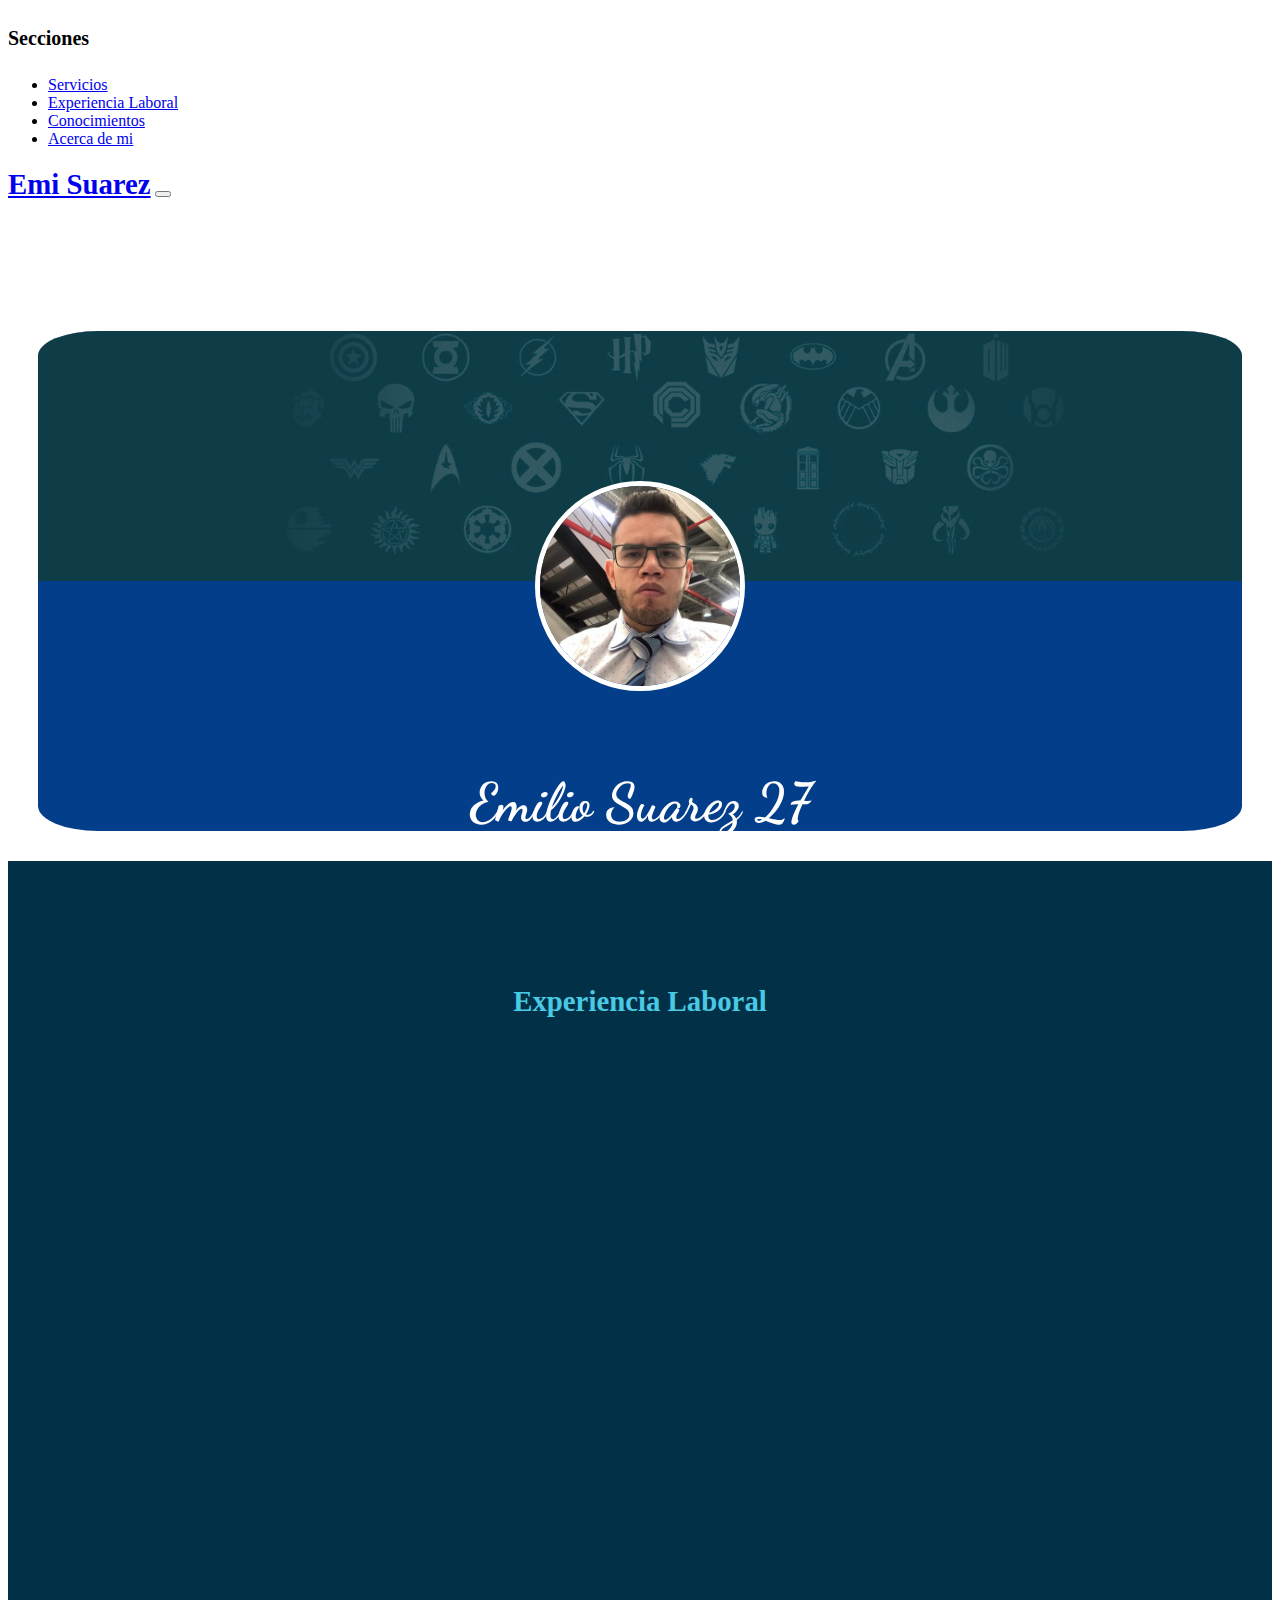
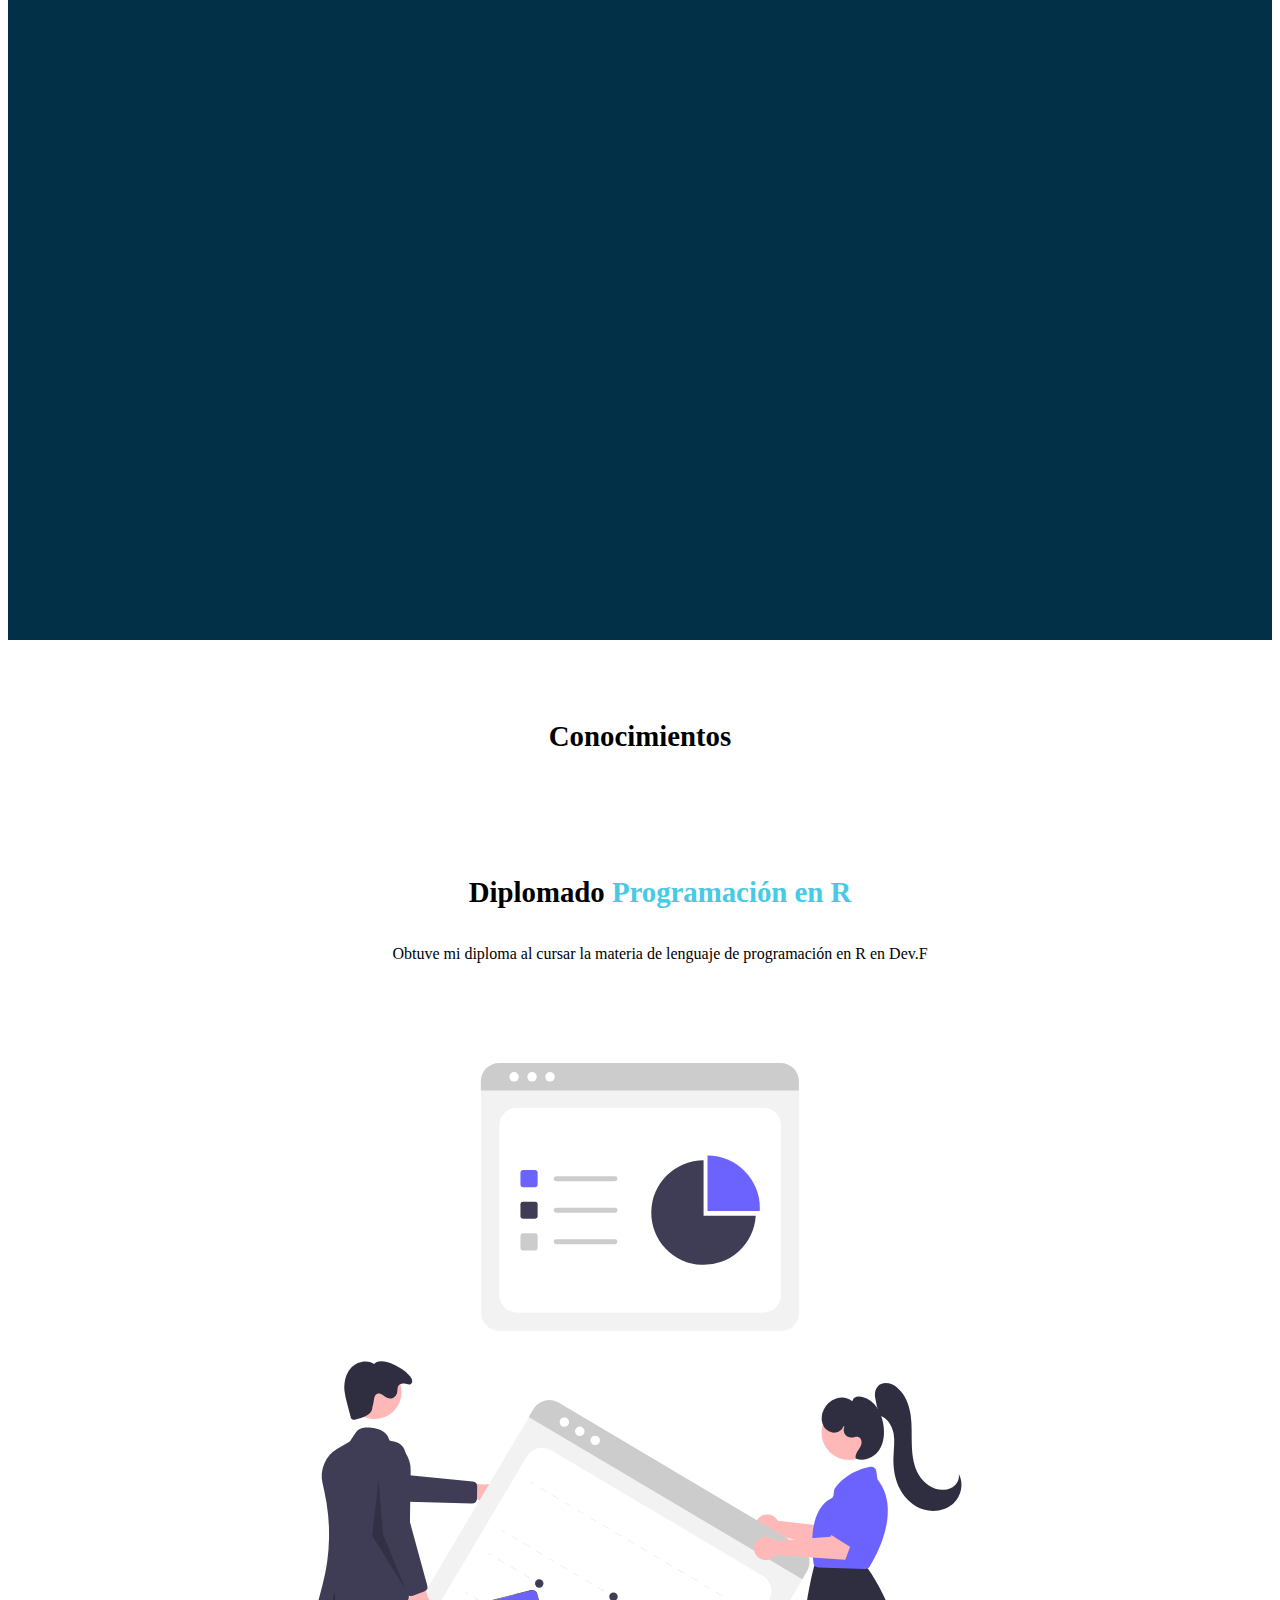
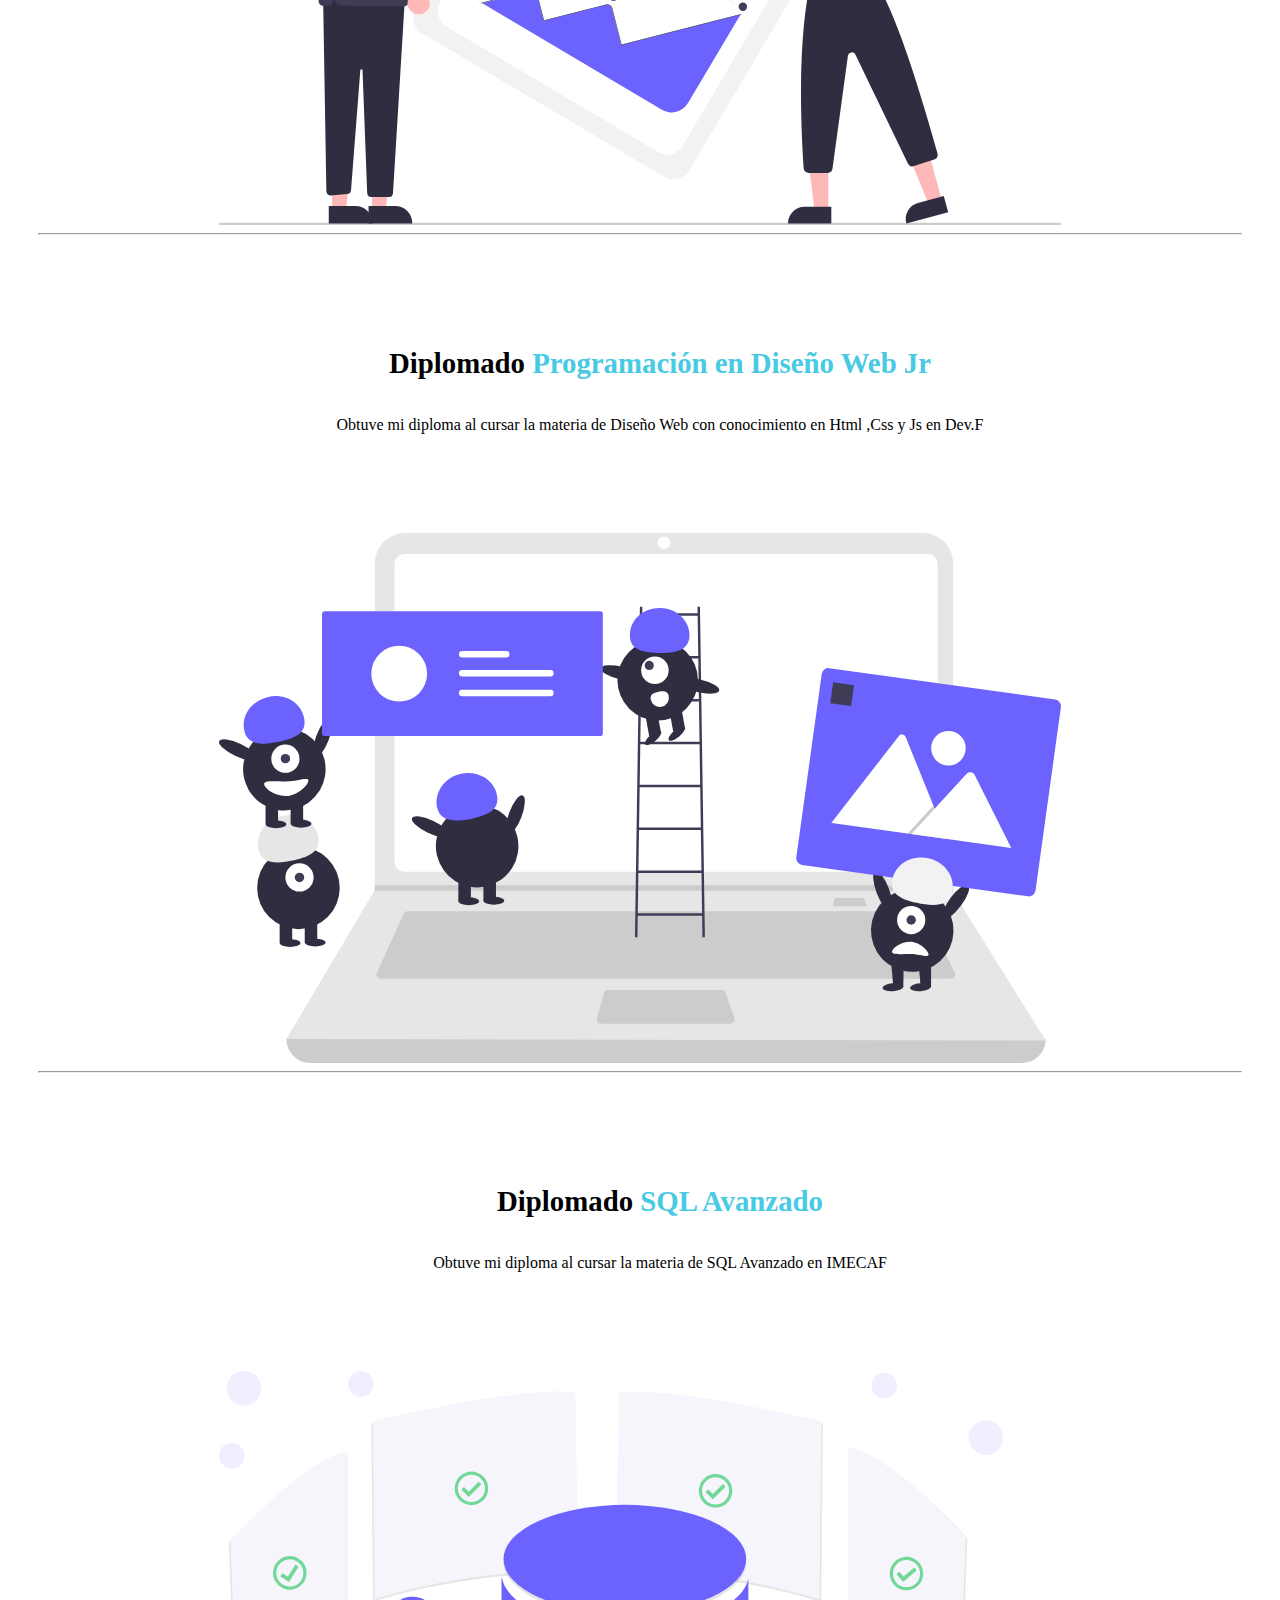
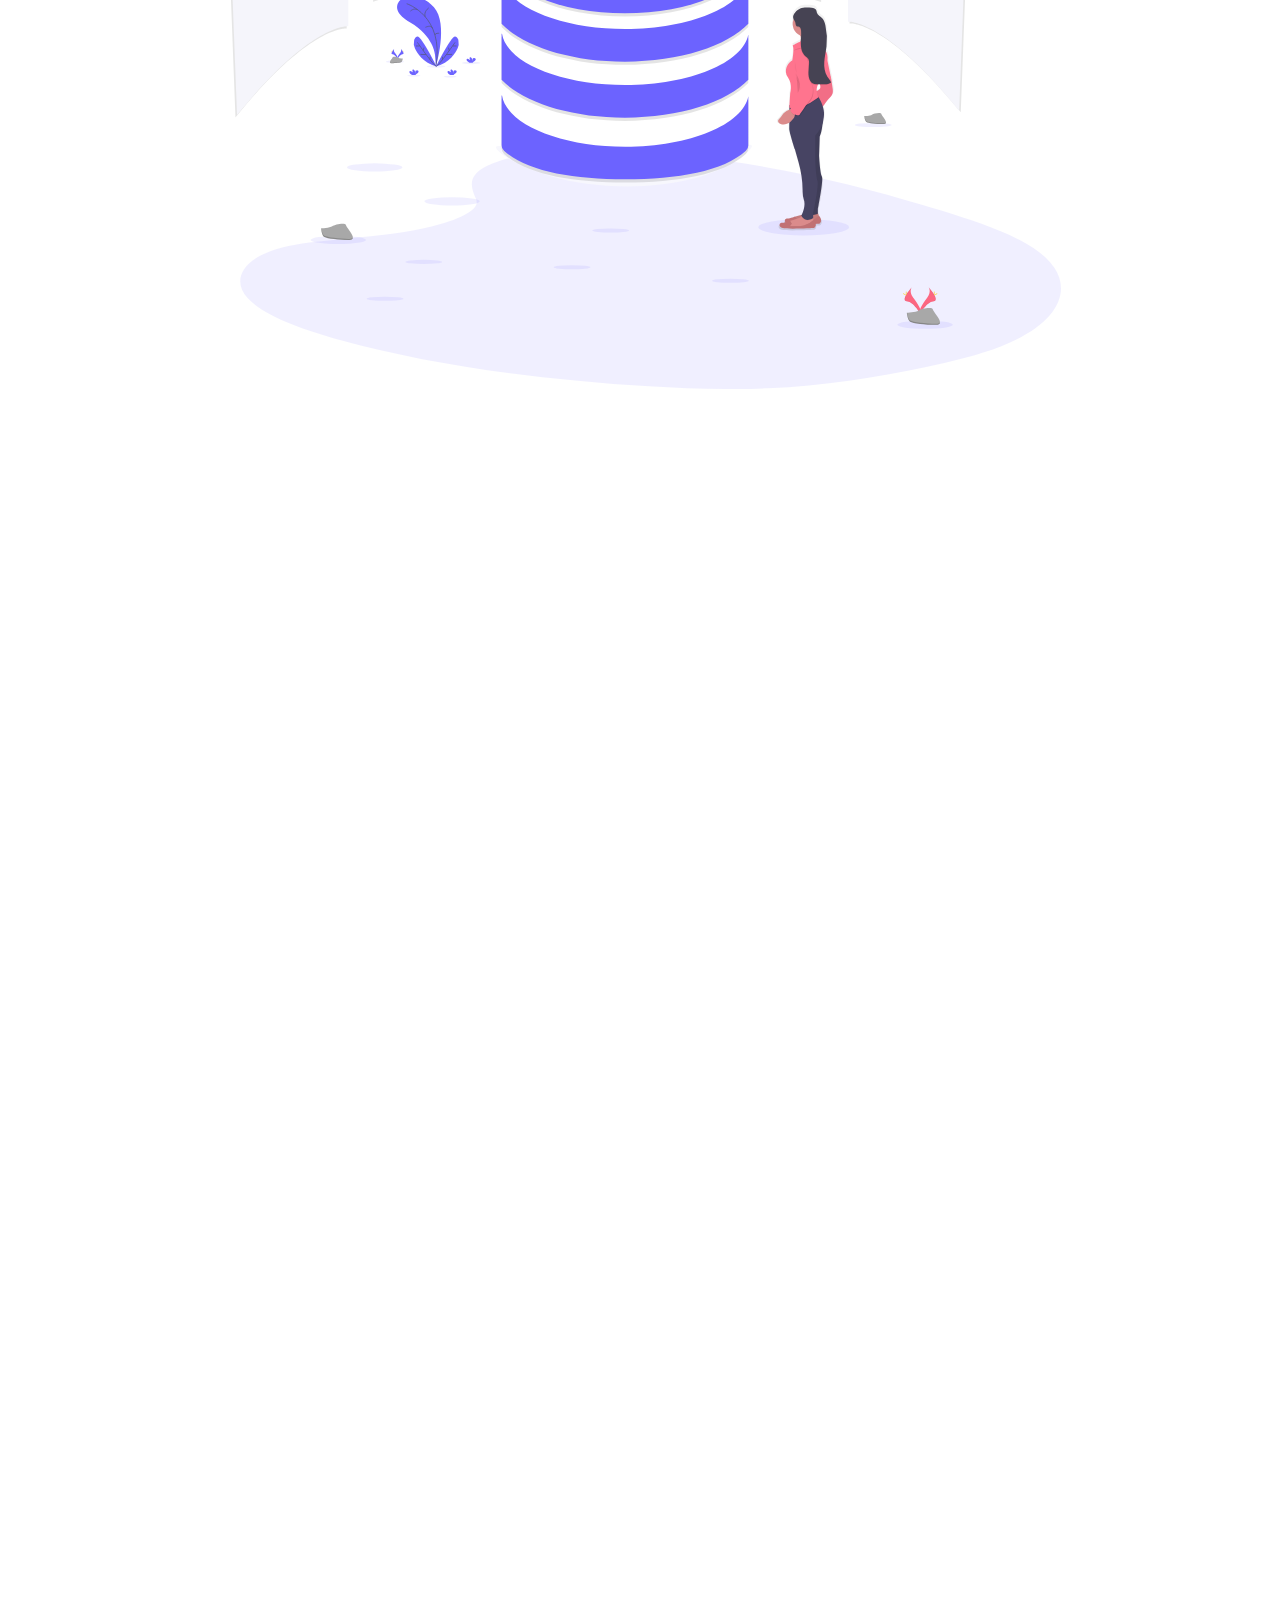
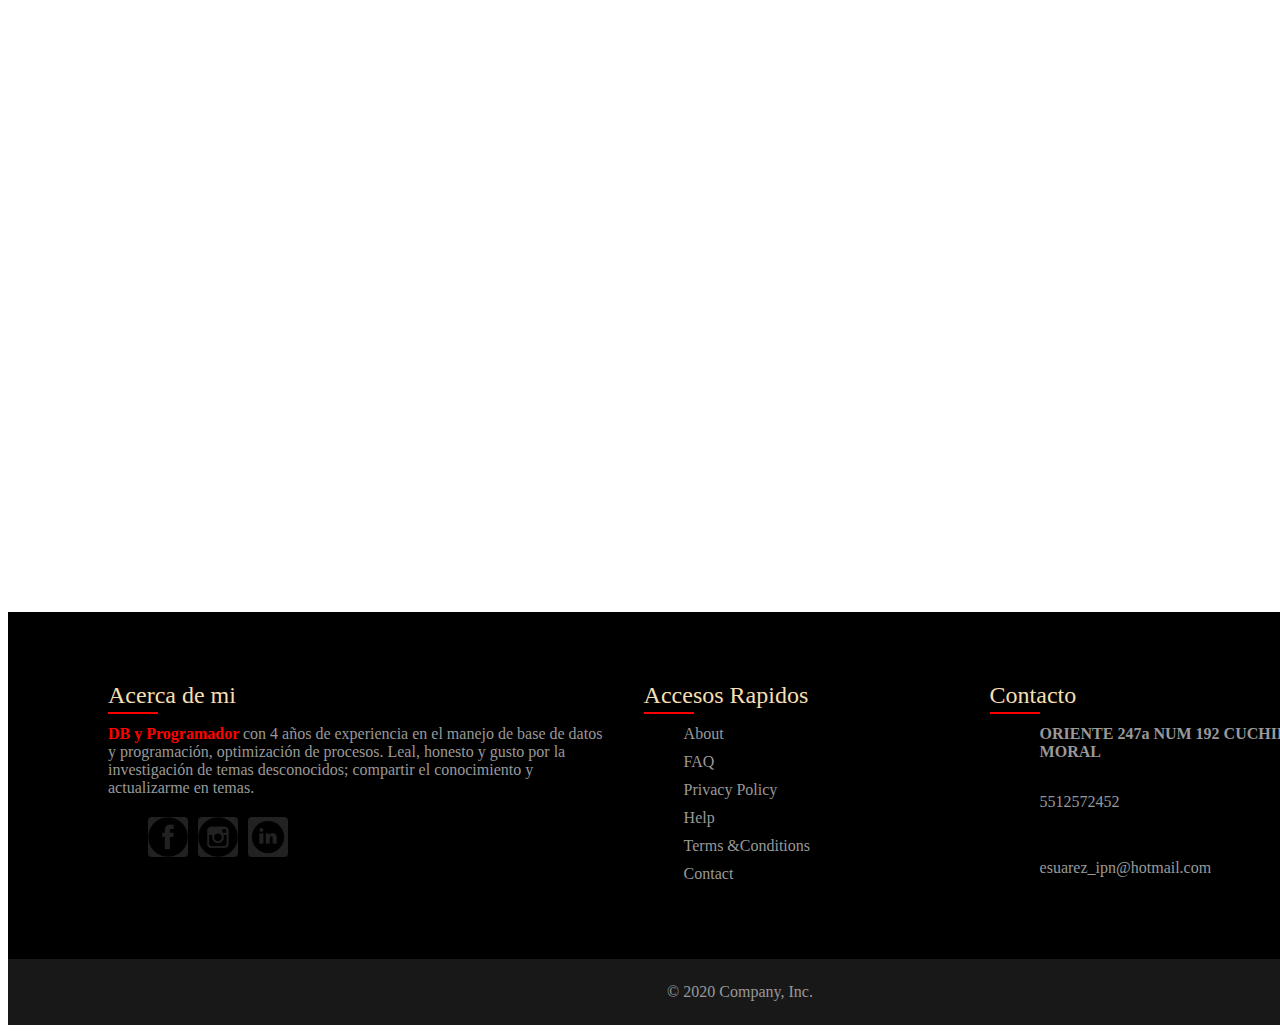
==== commit a2ce3b80: "Arreglos en tamaños, iconos y barra de navegación" ====
--- a/index.html
+++ b/index.html
@@ -27,22 +27,22 @@
 
 <body>
     <header>
-        <div class="collapse bg-dark" id="navbarHeader">
-            <div class="container boxSec">
+        <div class="collapse bg-dark fixed-top" id="navbarHeader">
+            <div class="container">
               <div class="row">
-                <div class="col-sm-4 offset-md-1 py-4">
+                <div class="col-sm-4 offset-md-1 py-4 boxSec">
                   <h4 class="text-white">Secciones</h4>
                   <ul class="list-unstyled">
                     <li><a href="./servicios.html" class="text-white">Servicios</a></li>
-                    <li><a href="#" class="text-white">Experiencia Laboral</a></li>
-                    <li><a href="#" class="text-white">Conocimientos</a></li>
-                    <li><a href="#" class="text-white">Acerca de mi</a></li>
+                    <li><a href="#ExpLab" class="text-white">Experiencia Laboral</a></li>
+                    <li><a href="#Estudios" class="text-white">Conocimientos</a></li>
+                    <li><a href="#aboutme" class="text-white">Acerca de mi</a></li>
                   </ul>
                 </div>
               </div>
             </div>
           </div>
-          <div class="navbar navbar-dark bg-dark shadow-sm">
+          <div class="navbar navbar-dark bg-dark shadow-sm fixed-top">
             <div class="container d-flex justify-content-between">
               <a href="#" class="navbar-brand d-flex align-items-center Name">Emi Suarez</a>
               <button class="navbar-toggler" type="button" data-toggle="collapse" data-target="#navbarHeader" aria-controls="navbarHeader" aria-expanded="false" aria-label="Toggle navigation">
@@ -53,7 +53,7 @@
     </header>
     <main>
         <!--tarjeta presentacion-->
-        <section class="AboutMe">
+        <section id="aboutme" class="AboutMe">
             <div class="container-fluid d-flex justify-content-center">
                 <div class="col col-sm-12 col-md-12 col-lg-6">
                     <div>
@@ -61,7 +61,7 @@
                             <div class="boxHeader">
                             </div>
                             <div class="boxContent">
-                                <img src="./Images/Yo.jpeg" class="fotoYo" />
+                                <img src="./Images/Yo.jpg" class="fotoYo" />
                                 <div class="boxInfo">
                                     <h1>Emilio Suarez
                                         <span>27</span><br>
@@ -75,9 +75,9 @@
             </div>
         </section>
         <!--Experiencia laboral-->
-        <section class="expLab">
+        <section id="ExpLab" class="expLab">
             <h2>Experiencia Laboral</h2>
-            <div class="container-fluid market animate__fadeInRightBig wow" data-wow-duration="4s">
+            <div class="container-fluid market animate__fadeInRightBig wow" data-wow-duration="2s">
                 <div class="row d-flex justify-content-between">
                     <div class="col-sm-6 col-lg-4 px-2 px-lg-3 mb-3 mb-lg-0 boxExpLab">
                         <img src="./Images/trabajo1.svg">
@@ -85,7 +85,7 @@
                             Fanafesa
                         </h2>
                         <p>
-                            <ul class="list-unstyled">
+                            <ul>
                                 <li>Soporte a la herramienta HCM</li>
                                 <li>Levantamiento de Service Request</li>
                                 <li>Accesos y roles a usuarios</li>
@@ -106,7 +106,7 @@
                             Versaria
                         </h2>
                         <p>
-                            <ul class="list-unstyled">
+                            <ul>
                                 <li>Monitorizar ejecucion de JOBS</li>
                                 <li>Revision de documentacion DB2 para realizar soporte</li>
                                 <li>Migracion de version SQL SERVER</li>
@@ -128,7 +128,7 @@
                             Ateb
                         </h2>
                         <p>
-                            <ul class="list-unstyled">
+                            <ul>
                                 <li>Implementación del software Cofidi</li>
                                 <li>Diseño de base de datos para solución al usuario</li>
                                 <li>Migración de información de versión del SQL SERVER</li>
@@ -147,7 +147,7 @@
             </div>
         </section>
         <!--Otros estudios-->
-        <section class="conocimiento">
+        <section id="Estudios" class="conocimiento">
             <h2>Conocimientos</h2>
             <div class="container">
                 <div class="row featurette">
@@ -252,13 +252,13 @@
 
                 <ul class="sci">
                     <li>
-                        <a href="#">facebook</a>
-                    </li>
-                    <li>
-                        <a href="#">Twitter</a>
-                    </li>
-                    <li>
-                        <a href="#">Linkendin</a>
+                        <a href="Facebook.com"><img src="./Images/facebook.png" alt="Facebook"></a>
+                    </li>
+                    <li>
+                        <a href="#"><img src="./Images/instagram.png" alt="Facebook"></a>
+                    </li>
+                    <li>
+                        <a href="#"><img src="./Images/LinkedIn.png" alt="Facebook"></a>
                     </li>
                 </ul>
             </div>
@@ -282,10 +282,12 @@
                     </li>
                     <li>
                         <span></span>
+                        <!--span><img src="./Images/tel.png" alt=""></span-->
                         <p><a href="tel:5512572452">5512572452</a></p>
                     </li>
                     <li>
                         <span></span>
+                        <!--span><img src="./Images/mail.ico" alt=""></span-->
                         <p><a href="mailito:esuarez_ipn@hotmail.com">esuarez_ipn@hotmail.com</a></p>
                     </li>
                 </ul>
--- a/style.css
+++ b/style.css
@@ -19,9 +19,20 @@
     font-size: 1.8rem;
     font-weight: bold;
 }
+
+.boxSec{
+    margin: 20px 0;
+}
+
+.boxSec h4{
+    font-size: 20px;
+    font-weight: bold;
+}
+
 .boxSec a:hover{
     color: #f00;
     text-decoration: none;
+
 }
 
 /*aboutMe*/
@@ -86,6 +97,11 @@
     color: white;
 }
 
+.boxExpLab ul{
+    margin: 20px 0;
+
+}
+
 .expLab h2{
     text-align: center;
     font-size: 1.8rem;
@@ -96,6 +112,7 @@
     width: 60%;
     height: 60%;
     align-items: center;
+    padding-top: 20px;
 }
 
 .boton{
@@ -226,6 +243,9 @@
     margin-top: 20px;
     display: flex;
 }
+.sci img{
+    width:40px;
+}
 
 .sci li{
     list-style: none;
